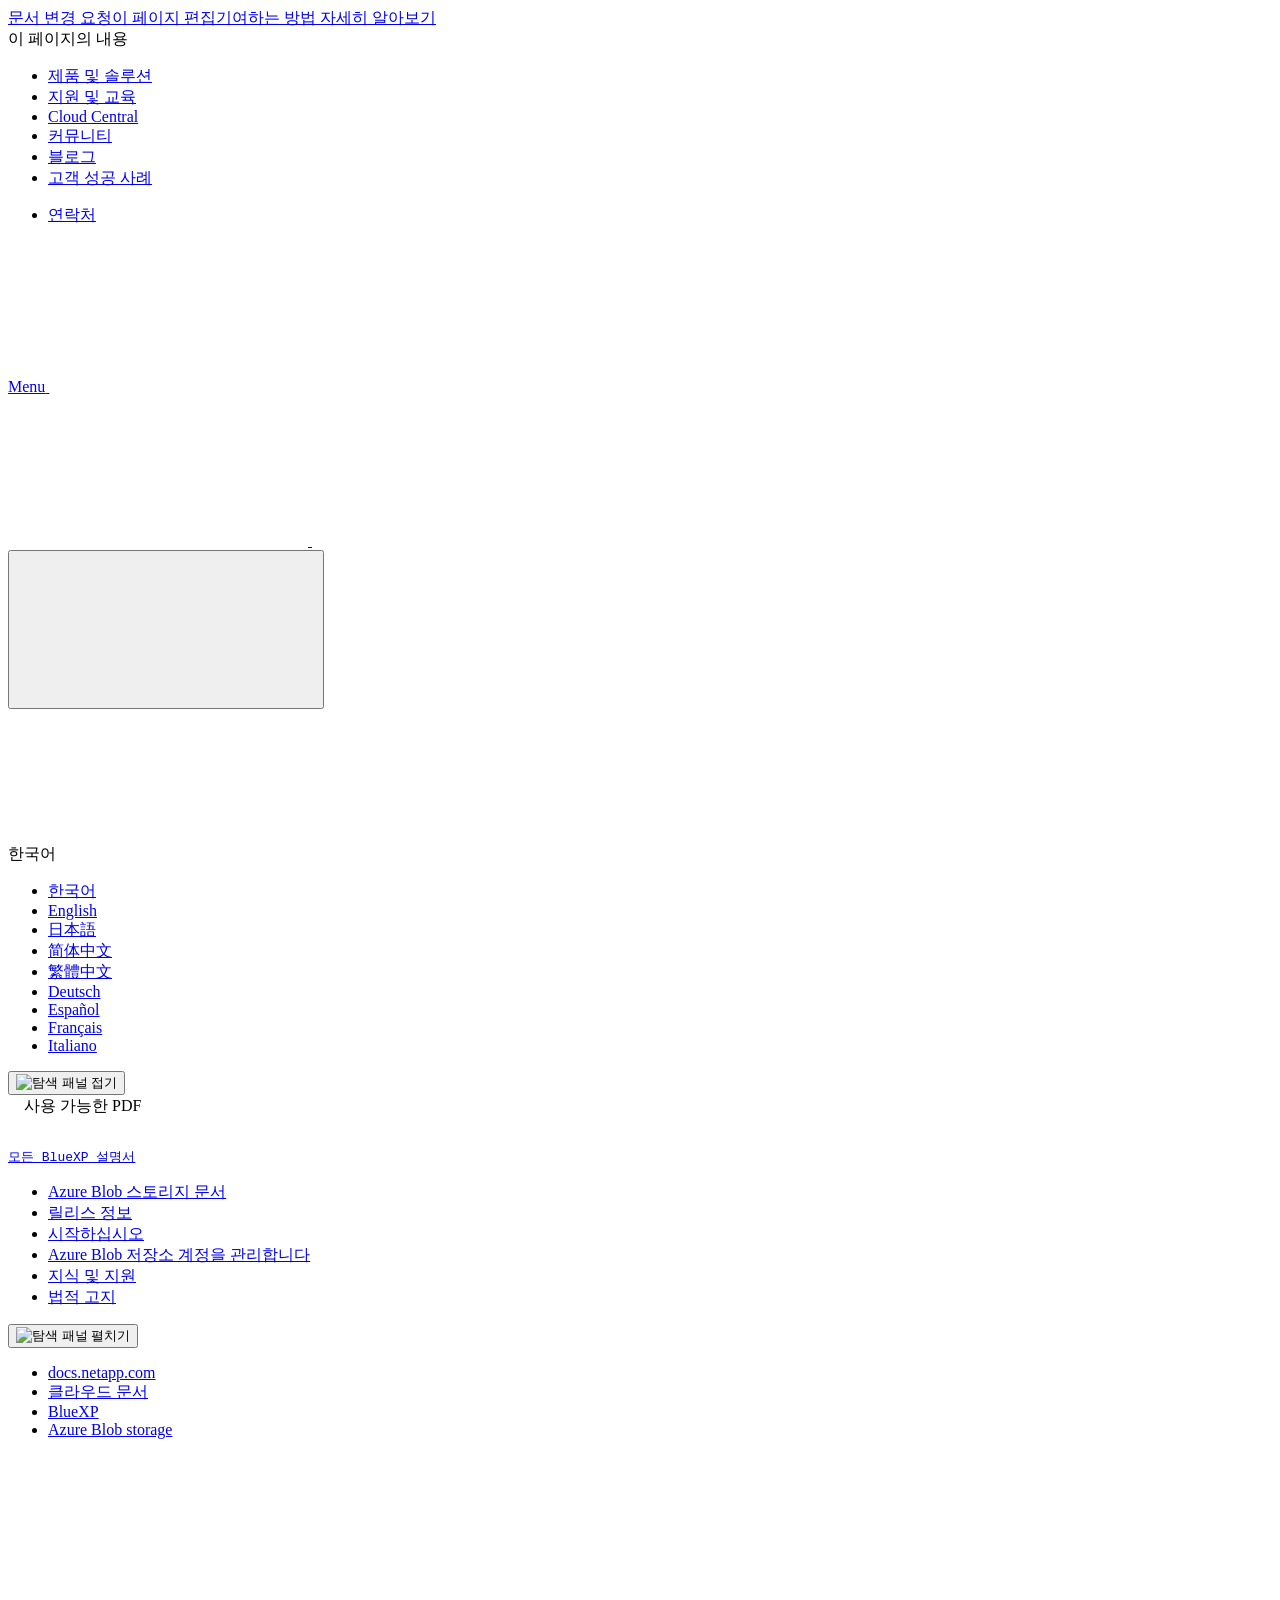
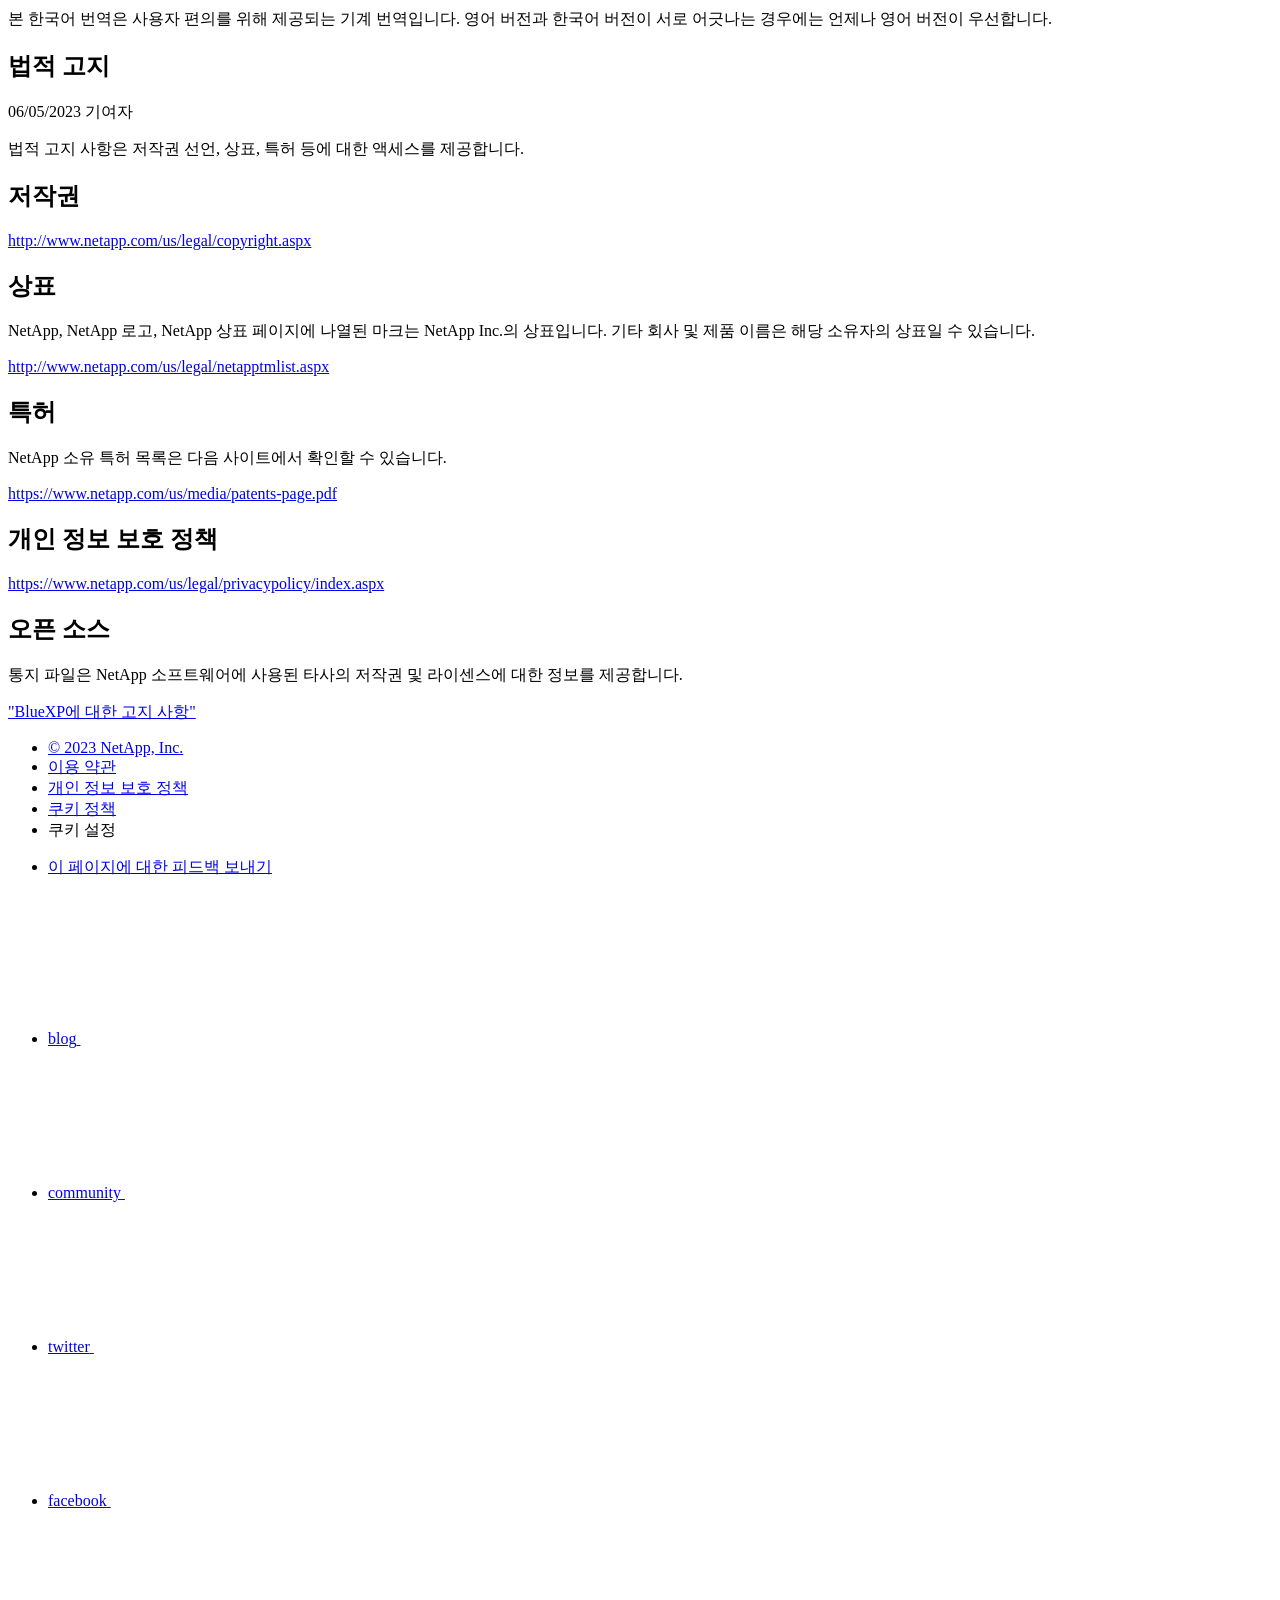
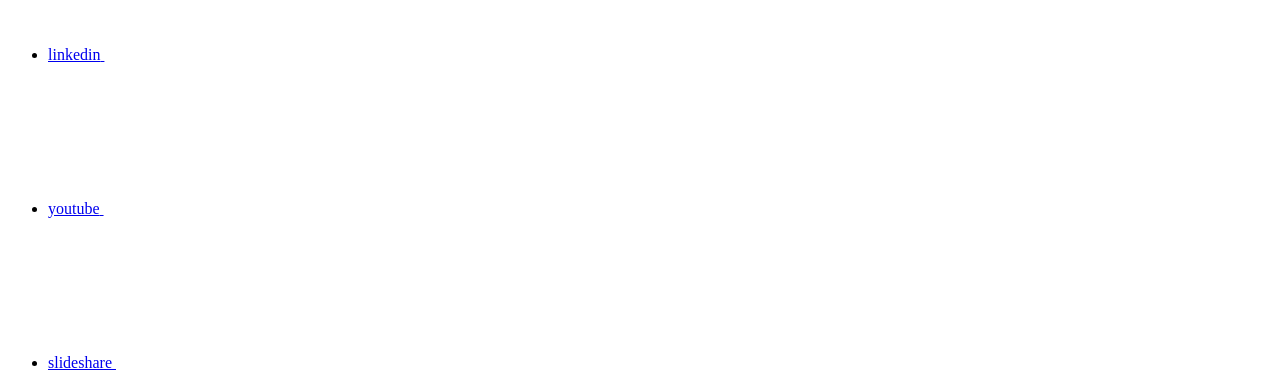
==== legal-notices.html @ de60cc9b "Built from 3f3ece8 NetAppDocs/netappdocs-build@af534919a753647e66c14efe83117bfe0222a557" ====
<!DOCTYPE html>
<html lang="ko">
  <head class="at-element-marker">
  <title>법적 고지 | NetApp Documentation</title>
  <meta charset="utf-8">
  <meta http-equiv="x-ua-compatible" content="ie=edge,chrome=1">
  <meta http-equiv="language" content="en">
  <meta name="viewport" content="width=device-width, initial-scale=1">
  <meta property="og:title" content="법적 고지 | NetApp Documentation" />
	<meta property="og:type" content="website" />
	<meta property="og:url" content="https://docs.netapp.com/ko-kr/bluexp-blob-storage/legal-notices.html" />
	<meta property="og:description" content="" />
  <meta property="og:image" content="https://docs.netapp.com/ko-kr/bluexp-blob-storage/images/logo-tophat-social.png" />
  <meta property="og:image:alt" content="NetApp Logo" />
  <meta name="format-detection" content="telephone=no">
  <meta http-equiv="Content-Type" content="text/html; charset=utf-8">
  <meta http-equiv="encoding" content="utf-8">
  <meta http-equiv="nss-type" content="Product Documentation"/>
  <meta http-equiv="nss-subtype" content="User Guide"/><meta name="description" content="">
  <meta name="keywords" content=" "><!-- Icons -->
  <link rel="icon" href="/ko-kr/bluexp-blob-storage/images/favicon.ico" type="image/x-icon">

  <!-- RSS Feed --><link rel="alternate" type="application/rss+xml" title="NetApp Documentation" href="/ko-kr/bluexp-blob-storage/feed.xml"><!-- CSS Definitions: NetApp CSS should be defined after generic css -->

  <!-- Elastic Search -->
  <link rel="stylesheet" href="//cdn.jsdelivr.net/searchkit/0.10.0/theme.css">

  <!-- Combined CSS -->
  <link rel="stylesheet" type="text/css" href="/ko-kr/bluexp-blob-storage/css/netappdocs.css">

  
  <link rel="stylesheet" href="/ko-kr/bluexp-blob-storage/css/landing-page.css" type="text/css">
  <link rel="stylesheet" href="/ko-kr/bluexp-blob-storage/css/tabbed-blocks.css" type="text/css">
  <!-- Canonical url -->
  <link rel="canonical" href="https://docs.netapp.com/ko-kr/bluexp-blob-storage/legal-notices.html" />
  <link rel="alternate" hreflang="x-default" href="https://docs.netapp.com/us-en/bluexp-blob-storage/legal-notices.html" />
  <link rel="alternate" hreflang="ko" href="https://docs.netapp.com/ko-kr/bluexp-blob-storage/legal-notices.html" />
  <link rel="alternate" hreflang="en" href="https://docs.netapp.com/us-en/bluexp-blob-storage/legal-notices.html" />
  <link rel="alternate" hreflang="ja" href="https://docs.netapp.com/ja-jp/bluexp-blob-storage/legal-notices.html" />
  <link rel="alternate" hreflang="zh-Hans" href="https://docs.netapp.com/zh-cn/bluexp-blob-storage/legal-notices.html" />
  <link rel="alternate" hreflang="zh-Hant" href="https://docs.netapp.com/zh-tw/bluexp-blob-storage/legal-notices.html" />
  <link rel="alternate" hreflang="de" href="https://docs.netapp.com/de-de/bluexp-blob-storage/legal-notices.html" />
  <link rel="alternate" hreflang="es" href="https://docs.netapp.com/es-es/bluexp-blob-storage/legal-notices.html" />
  <link rel="alternate" hreflang="fr" href="https://docs.netapp.com/fr-fr/bluexp-blob-storage/legal-notices.html" />
  <link rel="alternate" hreflang="it" href="https://docs.netapp.com/it-it/bluexp-blob-storage/legal-notices.html" />
  <link rel='stylesheet' href='/ko-kr/bluexp-blob-storage/css/na-feature.css' type='text/css'><!-- Top level site integrations --><script>
    function addAdobeLaunch(adobeId) {
      var head = document.getElementsByTagName('head')[0];
      var adobe = document.createElement("script");
      adobe.type = "text/plain";
      adobe.className = "optanon-category-C0002";
      adobe.src = "//assets.adobedtm.com/60287eadf1ee/c284da483c83/"+adobeId+".min.js";
      head.appendChild(adobe);
    }

    function addGoogleAnalytics(gtagId) {
      var google = document.createElement("script");
      google.type = "text/plain";
      google.className = "optanon-category-C0002";
      google.src = "https://www.googletagmanager.com/gtag/js?id="+gtagId;
      var head = document.getElementsByTagName('head')[0];
      head.appendChild(google);

      window.dataLayer = window.dataLayer || [];
      function gtag(){dataLayer.push(arguments);}
      gtag('js', new Date());
      gtag('config', gtagId);
    }

    function addConsent(consentId) {
      var head = document.getElementsByTagName('head')[0];
      var onetrustConsent = document.createElement("script");
      onetrustConsent.type = "text/javascript";
      onetrustConsent.src = "https://cdn.cookielaw.org/consent/"+consentId+"/OtAutoBlock.js";
      head.appendChild(onetrustConsent);

      var onetrustScript = document.createElement("script");
      onetrustScript.type = "text/javascript";
      onetrustScript.src = "https://cdn.cookielaw.org/scripttemplates/otSDKStub.js";
      onetrustScript.charset = "UTF-8";
      onetrustScript.dataset.documentLanguage = "true";
      onetrustScript.dataset.domainScript = consentId;
      head.appendChild(onetrustScript);
    }addConsent("72570c5c-fe30-465f-b0e0-b77f7fb4ae34");
    addAdobeLaunch("launch-e9ff3acac59f");
    addGoogleAnalytics("UA-81697994-3");function OptanonWrapper() { }
  </script>
  <script src="https://cdnjs.cloudflare.com/ajax/libs/jquery/2.1.4/jquery.min.js"></script>
  <script src="https://cdnjs.cloudflare.com/ajax/libs/jquery-cookie/1.4.1/jquery.cookie.min.js"></script>

  <!-- Used for Product Family Page Sidebar Visibility --><!-- Used to import Promise for IE. Required for SearchKit -->
  <script src="https://cdnjs.cloudflare.com/ajax/libs/bluebird/3.3.5/bluebird.min.js"></script><script src='/ko-kr/bluexp-blob-storage/js/na-search.js'></script><script src='/ko-kr/bluexp-blob-storage/js/na-pagenav.js'></script><script src='/ko-kr/bluexp-blob-storage/js/na-utility.js'></script>
 <!--  
  <link rel='stylesheet' href='/ko-kr/bluexp-blob-storage/css/prism.css' type='text/css'>
  <link rel='stylesheet' href='/ko-kr/bluexp-blob-storage/css/prism-netapp.css' type='text/css'>
 -->

  <!-- <script src='/ko-kr/bluexp-blob-storage/js/na-utility.js'></script> -->
  <script src='/ko-kr/bluexp-blob-storage/js/clouddocs.js'></script>
  <script src='/ko-kr/bluexp-blob-storage/js/jquery.navgoco.min.js'></script>
  <script src="https://maxcdn.bootstrapcdn.com/bootstrap/3.3.7/js/bootstrap.min.js" integrity="sha384-Tc5IQib027qvyjSMfHjOMaLkfuWVxZxUPnCJA7l2mCWNIpG9mGCD8wGNIcPD7Txa" crossorigin="anonymous"></script>
  <!-- <script src='/ko-kr/bluexp-blob-storage/js/toc.js'></script> -->
  <!-- <script src='/ko-kr/bluexp-blob-storage/js/customscripts.js'></script> --><script>
      $(document).ready(function() {
          
          var collapseOnInit = true;
          

          var navSettings = {
              "caretHtml": '',
              "accordion": collapseOnInit,
              "openClass": 'active', // open
              "save": false, // leave false or nav highlighting doesn't work right
              "cookie": {
                  "name": 'navgoco',
                  "expires": false,
                  "path": '/'
              },
              "slide": {
                  "duration": 400,
                  "easing": 'swing'
              }
          };

          // Initialize navgoco with default options
          $("#mysidebar").navgoco(navSettings);
          

          $("#collapseAll").click(function(e) {
              e.preventDefault();
              $("#mysidebar").navgoco('toggle', false);
          });

          $("#expandAll").click(function(e) {
              e.preventDefault();
              $("#mysidebar").navgoco('toggle', true);
          });

          $(".sidebar-nav-container").on("scroll", function() {
            $.cookie("sidebarScroll", $(".sidebar-nav-container").scrollTop(), {
              path    : "/ko-kr/bluexp-blob-storage"  
            });
          });
          $(function() {
            if ($.cookie("sidebarScroll")) {
              $(".sidebar-nav-container").scrollTop($.cookie("sidebarScroll"));
            }
          });

      });

  </script>
  <script>
      $(document).ready(function() {
          $("#tg-sb-link").click(function() {
              $("#tg-sb-sidebar").toggle();
              $("#tg-sb-content").toggleClass('col-md-9');
              $("#tg-sb-content").toggleClass('col-md-12');
              $("#tg-sb-icon").toggleClass('fa-toggle-on');
              $("#tg-sb-icon").toggleClass('fa-toggle-off');
          });
      });
  </script>
  <script src='/ko-kr/bluexp-blob-storage/js/custom-dropdown.js'></script>
  <script src='/ko-kr/bluexp-blob-storage/js/FileSaver.min.js'></script>
  <script src='/ko-kr/bluexp-blob-storage/js/jszip-utils.min.js'></script>
  <script src='/ko-kr/bluexp-blob-storage/js/jszip.min.js'></script>
  <!-- <script src='/ko-kr/bluexp-blob-storage/js/pdf-ux.js'></script> -->
</head>


  <body class role="document" data-flavor="">
    <div id="page" class="n-off-canvas-menu">
      <div class="n-off-canvas-menu__menu"><!--TODO: Add offcanvas code --></div>
      <div class="n-off-canvas-menu__content-wrap">
        <header class="site-header" id="banner">
  
  <!-- Start Page Toolbar -->
  
  <div class="page-nav-toolbar"><div class="page-nav-contribute"><a target="_blank" href="https://github.com/NetAppDocs/bluexp-blob-storage.ko-kr/issues/new?template=new-from-page.yml&page-url=https://docs.netapp.com/ko-kr/bluexp-blob-storage/legal-notices.html&page-title=법적 고지" class="page-nav-contribute-link" role="button"><img src="/ko-kr/bluexp-blob-storage/images/discuss-sm.svg" alt="" class="github-icon" />문서 변경 요청</a><a target="_blank" href="https://github.com/NetAppDocs/bluexp-blob-storage/blob/main/legal-notices.adoc" class="page-nav-contribute-link" role="button"><img src="/ko-kr/bluexp-blob-storage/images/edit-sm.svg" alt="" class="github-icon" />이 페이지 편집</a><a target="_blank" href="https://docs.netapp.com/us-en/contribute/" class="page-nav-contribute-link"  ><img src="/ko-kr/bluexp-blob-storage/images/article-sm.svg" alt="" class="github-icon" />기여하는 방법 자세히 알아보기</a></div>
    <div class="page-nav-container">
      <nav class="page-nav-fixed">
        <div class="page-nav-title">이 페이지의 내용</div>
        <div class="page-nav-links">
          <ul class="page-nav-inner" id="page-menu"></ul>
        </div>
      </nav>
    </div>
  </div>
  
  
  <!-- Start top_hat -->
  <div class="n-top-hat">
    <div class="n-container">
      <div class="n-top-hat__cross-property-nav">
        <ul class="n-top-hat__list">
          <li class="n-top-hat__list-item">
            <a href="https://www.netapp.com/products-a-z/" class="n-top-hat__link">제품 및 솔루션</a>
          </li>
          <li class="n-top-hat__list-item">
            <a href="https://www.netapp.com/support-and-training/netapp-university/" class="n-top-hat__link">지원 및 교육</a>
          </li>
          <li class="n-top-hat__list-item">
            <a href="https://cloud.netapp.com" class="n-top-hat__link">Cloud Central</a>
          </li>
          <li class="n-top-hat__list-item">
            <a href="https://community.netapp.com/" class="n-top-hat__link">커뮤니티</a>
          </li>
          <li class="n-top-hat__list-item">
            <a href="https://blog.netapp.com/" class="n-top-hat__link">블로그</a>
          </li>
          <li class="n-top-hat__list-item">
            <a href="https://customers.netapp.com/en/" class="n-top-hat__link">고객 성공 사례</a>
          </li>
        </ul>
      </div>
      <div class="n-top-hat__utils">
        <ul class="n-top-hat__list">
          <li class="n-top-hat__list-item">
            <a href="https://www.netapp.com/company/contact-us/" target="_self" class="n-top-hat__link" data-ntap-ui="contact-us">연락처</a>
          </li>
        </ul>
      </div>
    </div>
  </div>
  <!-- End top_hat -->

  <!-- Start property bar -->
  <style>
    .n-property-navigation-bar__menus--desktop-experience .n-menu--mega__default-content__heading span {
    color: #34B0FF;
    }
  </style>
  <div class="n-property-bar " data-ntap-ui="sticky-nav">
    <div class="n-property-bar__inner-wrap">
      <div class="n-property-bar__menu-toggle">
        <a href="#" class="n-property-bar__menu-toggle-link">
          <span class="n-property-bar__menu-toggle-text">Menu</span>
          <svg class="n-icon-bars n-property-bar__menu-toggle-icon" aria-labelledby="title">
            <title>bars</title>
            <use xlink:href="/ko-kr/bluexp-blob-storage/images/sprite.svg#bars"></use>
          </svg>
        </a>
      </div>
      <div class="n-property-bar__property-mark ">
        <a href="https://www.netapp.com" class="n-property-bar__property-link">
          <div class="n-property-bar__logo">
            <svg class="n-icon-netapp-mark n-icon-netapp-mark n-property-bar__netapp-mark-icon" aria-labelledby="title">
              <title>netapp-mark</title>
              <use xlink:href="/ko-kr/bluexp-blob-storage/images/sprite.svg#netapp-mark"></use>
            </svg>
            <svg class="n-icon-netapp-logo n-property-bar__logo-svg" aria-labelledby="title">
              <title>netapp-logo</title>
              <use xlink:href="/ko-kr/bluexp-blob-storage/images/sprite.svg#netapp-logo"></use>
            </svg>
          </div>
        </a>
      </div>

      
      
      
      <div class="search-property-bar">
        <div id="search-demo-container" class="searchbox n-property-bar__search">
          <div id="react-search" 
          data-search-html="/ko-kr/bluexp-blob-storage/search.html"
          data-type="widget" 
          data-placeholder="설명서 검색"
          data-no-results-found="{query}에 대한 결과를 찾을 수 없음"
          data-did-you-mean="{suggestion}을(를) 검색해보십시오."
          data-no-results-found-did-you-mean="{query}에 대한 결과를 찾을 수 없습니다. {suggestion}을(를) 검색하려 하셨습니까?"
          data-results-found="{hitCount}개의 결과를 찾음"
          data-error-message="죄송합니다. 결과를 가져오는 도중 문제가 발생했습니다. 다시 시도해 주십시오."
          data-error-reset="검색 재설정"
          data-sk-es-pf-indexes=""
          data-flavor=""></div>
          <button class="n-property-bar__search-toggle-button" type="button">
            <svg class="n-icon-search n-property-bar__search-toggle-button-icon" aria-labelledby="title">
              <title>search</title>
              <use xmlns:xlink="http://www.w3.org/1999/xlink" xlink:href="/ko-kr/bluexp-blob-storage/images/sprite.svg#search"></use>
            </svg>
          </button>
        </div>
      </div>
      
    </div>
  </div>
  <div class="n-property-bar__toolbar">
    <!-- Start Language Selector --><div id="language-dropdown" class="custom-dropdown custom-dropdown-lang">
      <div class="custom-dropdown-select custom-dropdown-select-lang">
      <span class="lang-name">한국어</span>
          <svg class="n-globe__icon" aria-labelledby="title">
            <title>globe</title>
            <use xmlns:xlink="http://www.w3.org/1999/xlink" xlink:href="/ko-kr/bluexp-blob-storage/images/sprite.svg#globe"></use>
          </svg>
        </button>
      </div>

      <ul class="custom-dropdown-menu"><li>
          <a href="https://docs.netapp.com/ko-kr/bluexp-blob-storage/legal-notices.html" target="_self"><span translate="no" class="notranslate">한국어</span></a>
        </li><li>
          <a href="https://docs.netapp.com/us-en/bluexp-blob-storage/legal-notices.html" target="_self"><span translate="no" class="notranslate">English</span></a>
        </li><li>
          <a href="https://docs.netapp.com/ja-jp/bluexp-blob-storage/legal-notices.html" target="_self"><span translate="no" class="notranslate">日本語</span></a>
        </li><li>
          <a href="https://docs.netapp.com/zh-cn/bluexp-blob-storage/legal-notices.html" target="_self"><span translate="no" class="notranslate">简体中文</span></a>
        </li><li>
          <a href="https://docs.netapp.com/zh-tw/bluexp-blob-storage/legal-notices.html" target="_self"><span translate="no" class="notranslate">繁體中文</span></a>
        </li><li>
          <a href="https://docs.netapp.com/de-de/bluexp-blob-storage/legal-notices.html" target="_self"><span translate="no" class="notranslate">Deutsch</span></a>
        </li><li>
          <a href="https://docs.netapp.com/es-es/bluexp-blob-storage/legal-notices.html" target="_self"><span translate="no" class="notranslate">Español</span></a>
        </li><li>
          <a href="https://docs.netapp.com/fr-fr/bluexp-blob-storage/legal-notices.html" target="_self"><span translate="no" class="notranslate">Français</span></a>
        </li><li>
          <a href="https://docs.netapp.com/it-it/bluexp-blob-storage/legal-notices.html" target="_self"><span translate="no" class="notranslate">Italiano</span></a>
        </li></ul>
    </div>
    <!-- End Language Selector -->

    <div class="n-property-bar__cta"></div>
  </div>
  <!-- End property bar -->
</header>


        <main id="n-main-content" class="n-main-content">
          <!-- Start Documentation Content -->
<div class="ie-main">
  <!-- Sidebar Column -->
  
  <div class="col-md-3" id="sidebar-height">
      <button id="btn-sidebar-collapse" onclick="hideSidebar()"><img src="/ko-kr/bluexp-blob-storage/images/collapse.png" alt="탐색 패널 접기"></button>
      <div class="n-pdf-header">
  <a id="toggleButtonPdf" class="n-pdf-button" type="button">
    <img src="/ko-kr/bluexp-blob-storage/images/pdf.png" alt="" width="16" height="16"/>사용 가능한 PDF<span>
    </span>
  </a>
</div>
<div class="n-pdf-body-container">
  <ul id="toggleContainerPdf" class="n-pdf-body" style="display:none;"><li class="pdf-ux-container">
        
        
        
        <a target="_blank" href="/ko-kr/bluexp-blob-storage/pdfs/fullsite-sidebar/Azure_Blob_스토리지_설명서.pdf" >
          <img src="/ko-kr/bluexp-blob-storage/images/pdf.png" alt="" width="16" height="16"/>이 문서 사이트의 PDF</a>





    
      <ul class="subfolders" style="display:none;">
        <li class="pdf-ux-container">
          
          
          
          <a target="_blank" 
            
              href="/ko-kr/bluexp-blob-storage/pdfs/sidebar/시작하십시오.pdf" 
            
          >
            <img src="/ko-kr/bluexp-blob-storage/images/pdf.png" alt="" width="16" height="16"/>
            시작하십시오
          </a>
          


        </li>
      </ul>
    

  



    
      <ul class="subfolders" style="display:none;">
        <li class="pdf-ux-container">
          
          
          
          <a target="_blank" 
            
              href="/ko-kr/bluexp-blob-storage/pdfs/sidebar/Azure_Blob_저장소_계정을_관리합니다.pdf" 
            
          >
            <img src="/ko-kr/bluexp-blob-storage/images/pdf.png" alt="" width="16" height="16"/>
            Azure Blob 저장소 계정을 관리합니다
          </a>
          






        </li>
      </ul>
    

  



    
      <ul class="subfolders" style="display:none;">
        <li class="pdf-ux-container">
          
          
          
          <a target="_blank" 
            
              href="/ko-kr/bluexp-blob-storage/pdfs/sidebar/지식_및_지원.pdf" 
            
          >
            <img src="/ko-kr/bluexp-blob-storage/images/pdf.png" alt="" width="16" height="16"/>
            지식 및 지원
          </a>
          




        </li>
      </ul>
    

  


    <ul class="subfolders" id="pdf-remove" style="display:none;"><li class="active"></li></ul>
  

</li></ul>
  <div class="zip-pdf-link-container" style="display: none;">   
    <a href="#" id="zipPdf">
      <img src="/ko-kr/bluexp-blob-storage/images/pdf-zip.png" alt="" width="16" height="16"/>
      <pre>별도의 PDF 문서 모음<span class="zip-size"></span></pre>
    </a><div id="zip-link-popup" class="hide">
    <div class="inner-modal">
        <div class="downloading-progress">
            <div class="spinner"></div>
            <h1>Creating your file...</h1>
            <div>This may take a few minutes. Thanks for your patience.</div>
            <button class="cancel-download-btn" type="button">Cancel</button>
        </div>
        <div class="download-complete hide">
            <div class="done-icon">
                <svg xmlns="http://www.w3.org/2000/svg" width="24" height="24" viewBox="0 0 24 24"><path d="M20.285 2l-11.285 11.567-5.286-5.011-3.714 3.716 9 8.728 15-15.285z"/></svg>
            </div>
            <div>Your file is ready</div>
            <button class="cancel-download-btn" type="button">OK</button>
        </div>
    </div>
</div>
<script>
    $(".cancel-download-btn").click(function(){
        $("#zip-link-popup").addClass("hide");
        $("#zip-link-popup .downloading-progress").removeClass("hide");
        $("#zip-link-popup .download-complete").addClass("hide");
    });
</script></div>
</div>
<script>
  $("#toggleContainerPdf li.active:last-child").parents('ul.subfolders').toggle('display');
  $("#toggleButtonPdf").click(function () {
    $("#toggleContainerPdf").toggle('display');
    $(".n-pdf-body-container .zip-pdf-link-container").toggle('display');
  });
</script><div class="prod-nav" id="product-nav">
  <a target="_self" class="prod-fam-nav" href="https://docs.netapp.com/ko-kr/bluexp-family/"><img src="/ko-kr/bluexp-blob-storage/images/left_arrow.png" alt=""><pre>모든 BlueXP 설명서</pre></a>
</div><div class="sidebar-nav-container" id="mysidebardiv">
  <ul id="mysidebar" class="nav"><li 
      data-pdf-exists="true" 
      data-pdf-filename="Azure Blob 스토리지 문서"
      data-li-level="1#" 
      class=" "
    ><a class="na-navbar-padding" href="/ko-kr/bluexp-blob-storage/index.html">
        Azure Blob 스토리지 문서
      </a></li><li 
      data-pdf-exists="true" 
      data-pdf-filename="릴리스 정보"
      data-li-level="1#" 
      class=" "
    ><a class="na-navbar-padding" href="/ko-kr/bluexp-blob-storage/whats-new.html">
        릴리스 정보
      </a></li><li 
      data-pdf-exists="true" 
      data-pdf-filename="시작하십시오"
      data-li-level="1" 
      class="subfolders "
    ><a href="#">
        <div class="na-navbar-padding"> 시작하십시오</div>
      </a>
      <ul style="display: none;">
        <li 
      data-pdf-exists="true" 
      data-pdf-filename="Azure Blob 저장소 계정을 봅니다"
      data-li-level="2#" 
      class=" "
    ><a class="na-navbar-padding" href="/ko-kr/bluexp-blob-storage/task-view-azure-blob-storage.html">
        Azure Blob 저장소 계정을 봅니다
      </a></li></ul></li><li 
      data-pdf-exists="true" 
      data-pdf-filename="Azure Blob 저장소 계정을 관리합니다"
      data-li-level="1" 
      class="subfolders "
    ><a href="#">
        <div class="na-navbar-padding"> Azure Blob 저장소 계정을 관리합니다</div>
      </a>
      <ul style="display: none;">
        <li 
      data-pdf-exists="true" 
      data-pdf-filename="새 스토리지 계정을 추가합니다"
      data-li-level="2#" 
      class=" "
    ><a class="na-navbar-padding" href="/ko-kr/bluexp-blob-storage/task-add-blob-storage.html">
        새 스토리지 계정을 추가합니다
      </a></li><li 
      data-pdf-exists="true" 
      data-pdf-filename="저장소 계정 설정을 변경합니다"
      data-li-level="2#" 
      class=" "
    ><a class="na-navbar-padding" href="/ko-kr/bluexp-blob-storage/task-change-blob-storage-settings.html">
        저장소 계정 설정을 변경합니다
      </a></li><li 
      data-pdf-exists="true" 
      data-pdf-filename="Azure Blob 저장소에서 NetApp 데이터 서비스 사용"
      data-li-level="2#" 
      class=" "
    ><a class="na-navbar-padding" href="/ko-kr/bluexp-blob-storage/task-blob-enable-data-services.html">
        Azure Blob 저장소에서 NetApp 데이터 서비스 사용
      </a></li></ul></li><li 
      data-pdf-exists="true" 
      data-pdf-filename="지식 및 지원"
      data-li-level="1" 
      class="subfolders "
    ><a href="#">
        <div class="na-navbar-padding"> 지식 및 지원</div>
      </a>
      <ul style="display: none;">
        <li 
      data-pdf-exists="true" 
      data-pdf-filename="지원을 위해 등록하십시오"
      data-li-level="2#" 
      class=" "
    ><a class="na-navbar-padding" href="/ko-kr/bluexp-blob-storage/task-support-registration.html">
        지원을 위해 등록하십시오
      </a></li><li 
      data-pdf-exists="true" 
      data-pdf-filename="도움을 받으십시오"
      data-li-level="2#" 
      class=" "
    ><a class="na-navbar-padding" href="/ko-kr/bluexp-blob-storage/task-get-help.html">
        도움을 받으십시오
      </a></li></ul></li><li 
      data-pdf-exists="true" 
      data-pdf-filename="법적 고지"
      data-li-level="1#" 
      class="  active "
    ><a class="na-navbar-padding" href="/ko-kr/bluexp-blob-storage/legal-notices.html">
        법적 고지
      </a></li></ul>
</div>
<script>
  window.onscroll = () => {
    const value = -40 - (document.body.scrollHeight - (window.innerHeight + document.scrollingElement.scrollTop));
    
    document.getElementById("sidebar-height").style.bottom = Math.max(0,value) + "px";
};
</script>
<!-- this highlights the active parent class in the navgoco sidebar. this is critical so that the parent expands when you're viewing a page. This must appear below the sidebar code above. Otherwise, if placed inside customscripts.js, the script runs before the sidebar code runs and the class never gets inserted.-->
<script>$("li.active").parents('li').toggleClass("active");</script>
<script>$("#mysidebar li.active").parents('ul').css("display","block");</script>


  </div>
  

  <div class="ie-content-pane n-doc__component-detail-content n-doc__component-detail-content--show-code">
    <!-- Begin of page container --><article class="page-content" id="main">
      <div class="ie-utility">
  <button id="btn-sidebar-expand" onclick="showSidebar()"><img src="/ko-kr/bluexp-blob-storage/images/expand.png" alt="탐색 패널 펼치기"></button>
  <div class="ie-menu">
    <div class="n-breadcrumb">
      <ul class="n-breadcrumb__list">
        <li class="n-breadcrumb__list-item">
          <a href="https://docs.netapp.com">docs.netapp.com</a>
        </li>
        
        <li class="n-breadcrumb__list-item">
          <a href="https://docs.netapp.com/us-en/cloud/">클라우드 문서</a>
        </li>
        

        
        <li class="n-breadcrumb__list-item">
          <a href="https://docs.netapp.com/ko-kr/bluexp-family/">BlueXP</a>
        </li>
        

        <li class="n-breadcrumb__list-item">
          <a href="/ko-kr/bluexp-blob-storage/">Azure&nbsp;Blob&nbsp;storage</a>
        </li>

      </ul>
    </div>
    <div style="clear: both"></div><!-- Main needs to have height -->
  </div>
</div>

      <div class="ie-nmt-disclaimer">
  <span>
    <div class="ie-nmt-disclaimer-container">
      <div class="ie-nmt-disclaimer-icon">
        <svg class="luci-icon" aria-hidden="true">
          <use xlink:href="/ko-kr/bluexp-blob-storage/images/sprite.svg#circle-info">
        </svg>
      </div>
      <div class="ie-nmt-disclaimer-content">
        <span> 본 한국어 번역은 사용자 편의를 위해 제공되는 기계 번역입니다. 영어 버전과 한국어 버전이 서로 어긋나는 경우에는 언제나 영어 버전이 우선합니다. </span>
      </div>
      <div style="clear:both;"></div>
    </div>
  </span>
</div><div class="n-doc__component-detail-heading-wrap">
  <h1 class="n-doc__component-detail-heading">법적 고지</h1>
</div>


<p class="page-details">
  
    
    <time datetime="2023-06-05 16:49:36 +0000">06/05/2023</time>
    
  

<span>기여자
</span>


</p>

<div id="preamble">
<div class="sectionbody">
<div class="paragraph lead">
<p>법적 고지 사항은 저작권 선언, 상표, 특허 등에 대한 액세스를 제공합니다.</p>
</div>
</div>
</div>
<div class="sect1">
<h2 id="저작권">저작권</h2>
<div class="sectionbody">
<div class="paragraph">
<p><a href="http://www.netapp.com/us/legal/copyright.aspx" class="bare">http://www.netapp.com/us/legal/copyright.aspx</a></p>
</div>
</div>
</div>
<div class="sect1">
<h2 id="상표">상표</h2>
<div class="sectionbody">
<div class="paragraph">
<p>NetApp, NetApp 로고, NetApp 상표 페이지에 나열된 마크는 NetApp Inc.의 상표입니다. 기타 회사 및 제품 이름은 해당 소유자의 상표일 수 있습니다.</p>
</div>
<div class="paragraph">
<p><a href="http://www.netapp.com/us/legal/netapptmlist.aspx" class="bare">http://www.netapp.com/us/legal/netapptmlist.aspx</a></p>
</div>
</div>
</div>
<div class="sect1">
<h2 id="특허">특허</h2>
<div class="sectionbody">
<div class="paragraph">
<p>NetApp 소유 특허 목록은 다음 사이트에서 확인할 수 있습니다.</p>
</div>
<div class="paragraph">
<p><a href="https://www.netapp.com/us/media/patents-page.pdf" class="bare">https://www.netapp.com/us/media/patents-page.pdf</a></p>
</div>
</div>
</div>
<div class="sect1">
<h2 id="개인-정보-보호-정책">개인 정보 보호 정책</h2>
<div class="sectionbody">
<div class="paragraph">
<p><a href="https://www.netapp.com/us/legal/privacypolicy/index.aspx" class="bare">https://www.netapp.com/us/legal/privacypolicy/index.aspx</a></p>
</div>
</div>
</div>
<div class="sect1">
<h2 id="오픈-소스">오픈 소스</h2>
<div class="sectionbody">
<div class="paragraph">
<p>통지 파일은 NetApp 소프트웨어에 사용된 타사의 저작권 및 라이센스에 대한 정보를 제공합니다.</p>
</div>
<div class="paragraph">
<p><a href="https://docs.netapp.com/us-en/bluexp-setup-admin/media/notice.pdf" target="_blank" rel="noopener">"BlueXP에 대한 고지 사항"</a></p>
</div>
</div>
</div>

    </article>
    <!-- Page Container -->
  </div>

  <div style="clear: both"></div><!-- Main needs to have height --></div>

        </main>

        <footer class="n-footer">
  <div class="n-footer__bottom">
    <div class="n-container">
      <div class="n-footer__bottom-left">
        <div class="n-footer__copyright">
          <ul class="n-footer__copyright-list">
            <li class="n-footer__copyright-link">
              <a href="https://www.netapp.com/company/legal/copyright/">© 2023 NetApp, Inc.</a>
            </li>
            <li class="n-footer__copyright-link">
              <a href="https://www.netapp.com/company/legal/terms-of-use/">이용 약관</a>
            </li>
            <li class="n-footer__copyright-link">
              <a href="https://www.netapp.com/company/legal/privacy-policy/">개인 정보 보호 정책</a>
            </li>
            <li class="n-footer__copyright-link">
              <a href="https://www.netapp.com/company/legal/cookie-policy/">쿠키 정책</a>
            </li>
            <li class="n-footer__copyright-link">
              <a class="ot-sdk-show-settings">쿠키 설정</a>
            </li>
          </ul>
        </div>
      </div>
      <div class="n-footer__bottom-right">
        <div class="n-footer__copyright">
          <ul class="n-footer__copyright-list">
            <li class="n-footer__copyright-link">
              <a target="_self" href="javascript:netapp_mailto()">이 페이지에 대한 피드백 보내기</a>
            </li>
          </ul>
        </div>
        <div class="n-footer__social-links">
          <ul class="n-footer__social-link-list">
            <li class="n-footer__social-link-list-item">
              <a class="n-footer__social-link" data-ntap-social="follow-blog" href="https://blog.netapp.com"
                target="_blank" title="blog" alt="blog">
                <span class="n-footer__social-link-text">blog</span>
                <svg class="n-icon-blog n-footer__social-link-icon" aria-labelledby="title">
                  <title>blog@</title>
                  <use xmlns:xlink="http://www.w3.org/1999/xlink"
                    xlink:href="/ko-kr/bluexp-blob-storage/images/sprite.svg#blog"></use>
                </svg>
              </a>
            </li>
            <li class="n-footer__social-link-list-item">
              <a class="n-footer__social-link" data-ntap-social="follow-community" href="https://community.netapp.com/"
                target="_blank" title="community" alt="community">
                <span class="n-footer__social-link-text">community</span>
                <svg class="n-icon-community n-footer__social-link-icon" aria-labelledby="title">
                  <title>community@</title>
                  <use xmlns:xlink="http://www.w3.org/1999/xlink"
                    xlink:href="/ko-kr/bluexp-blob-storage/images/sprite.svg#comments"></use>
                </svg>
              </a>
            </li>
            <li class="n-footer__social-link-list-item">
              <a class="n-footer__social-link" data-ntap-social="follow-twitter" href="https://twitter.com/netapp"
                target="_blank" title="twitter" alt="twitter">
                <span class="n-footer__social-link-text">twitter</span>
                <svg class="n-icon-twitter n-footer__social-link-icon" aria-labelledby="title">
                  <title>twitter@</title>
                  <use xmlns:xlink="http://www.w3.org/1999/xlink"
                    xlink:href="/ko-kr/bluexp-blob-storage/images/sprite.svg#twitter"></use>
                </svg>
              </a>
            </li>
            <li class="n-footer__social-link-list-item">
              <a class="n-footer__social-link" data-ntap-social="follow-facebook" href="https://www.facebook.com/NetApp"
                target="_blank" title="facebook" alt="facebook">
                <span class="n-footer__social-link-text">facebook</span>
                <svg class="n-icon-facebook n-footer__social-link-icon" aria-labelledby="title">
                  <title>facebook@</title>
                  <use xmlns:xlink="http://www.w3.org/1999/xlink"
                    xlink:href="/ko-kr/bluexp-blob-storage/images/sprite.svg#facebook"></use>
                </svg>
              </a>
            </li>
            <li class="n-footer__social-link-list-item">
              <a class="n-footer__social-link" data-ntap-social="follow-linkedin"
                href="https://www.linkedin.com/company/netapp" target="_blank" title="linkedin" alt="linkedin">
                <span class="n-footer__social-link-text">linkedin</span>
                <svg class="n-icon-linkedin n-footer__social-link-icon" aria-labelledby="title">
                  <title>linkedin@</title>
                  <use xmlns:xlink="http://www.w3.org/1999/xlink"
                    xlink:href="/ko-kr/bluexp-blob-storage/images/sprite.svg#linkedin"></use>
                </svg>
              </a>
            </li>
            <li class="n-footer__social-link-list-item">
              <a class="n-footer__social-link" data-ntap-social="follow-youtube"
                href="https://www.youtube.com/user/NetAppTV" target="_blank" title="youtube" alt="youtube">
                <span class="n-footer__social-link-text">youtube</span>
                <svg class="n-icon-youtube n-footer__social-link-icon" aria-labelledby="title">
                  <title>youtube@</title>
                  <use xmlns:xlink="http://www.w3.org/1999/xlink"
                    xlink:href="/ko-kr/bluexp-blob-storage/images/sprite.svg#youtube"></use>
                </svg>
              </a>
            </li>
            <li class="n-footer__social-link-list-item">
              <a class="n-footer__social-link" data-ntap-social="follow-slideshare"
                href="https://www.slideshare.net/NetApp" target="_blank" title="slideshare" alt="slideshare">
                <span class="n-footer__social-link-text">slideshare</span>
                <svg class="n-icon-slideshare n-footer__social-link-icon" aria-labelledby="title">
                  <title>slideshare@</title>
                  <use xmlns:xlink="http://www.w3.org/1999/xlink"
                    xlink:href="/ko-kr/bluexp-blob-storage/images/sprite.svg#slideshare"></use>
                </svg>
              </a>
            </li>
          </ul>
        </div>
      </div>
    </div>
  </div>
</footer>

      </div><!-- Elasticsearch JS -->
      <script type="text/javascript" src='/ko-kr/bluexp-blob-storage/js/bundle.js'></script>

      <!-- Syntax Highlighting -->
      <script type="text/javascript" src='/ko-kr/bluexp-blob-storage/js/prism.js'></script>
      <script type="text/javascript" src='/ko-kr/bluexp-blob-storage/js/prism-curl.js'></script>
    </div>
    <script>
      document.body.offsetWidth=1903;
      cookieLaw = {}
      cookieLaw.euCountry = "US";
      cookieLaw.invoke = function(){return false;}
    </script>
    <script src='/ko-kr/bluexp-blob-storage/js/tabbed-blocks.js'></script>
    <script src='/ko-kr/bluexp-blob-storage/js/sidebar.js'></script>
  </body></html>
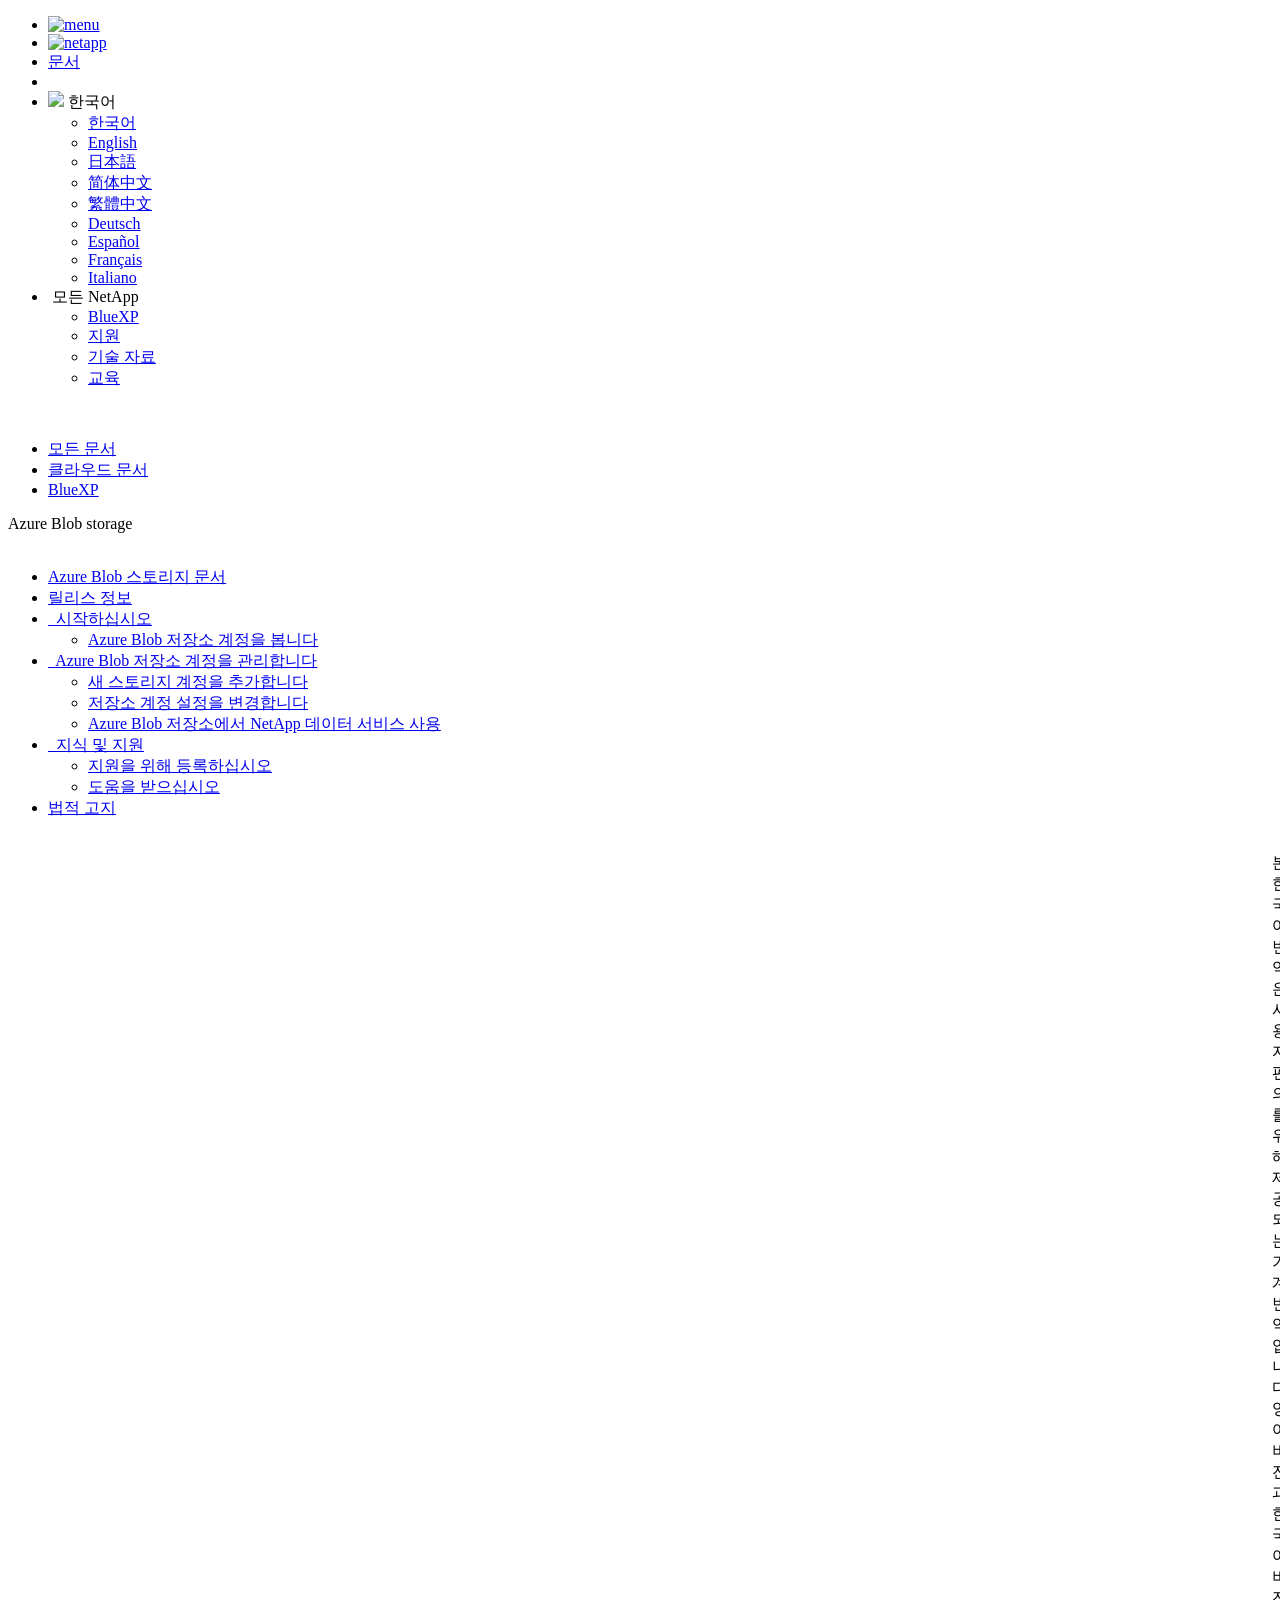
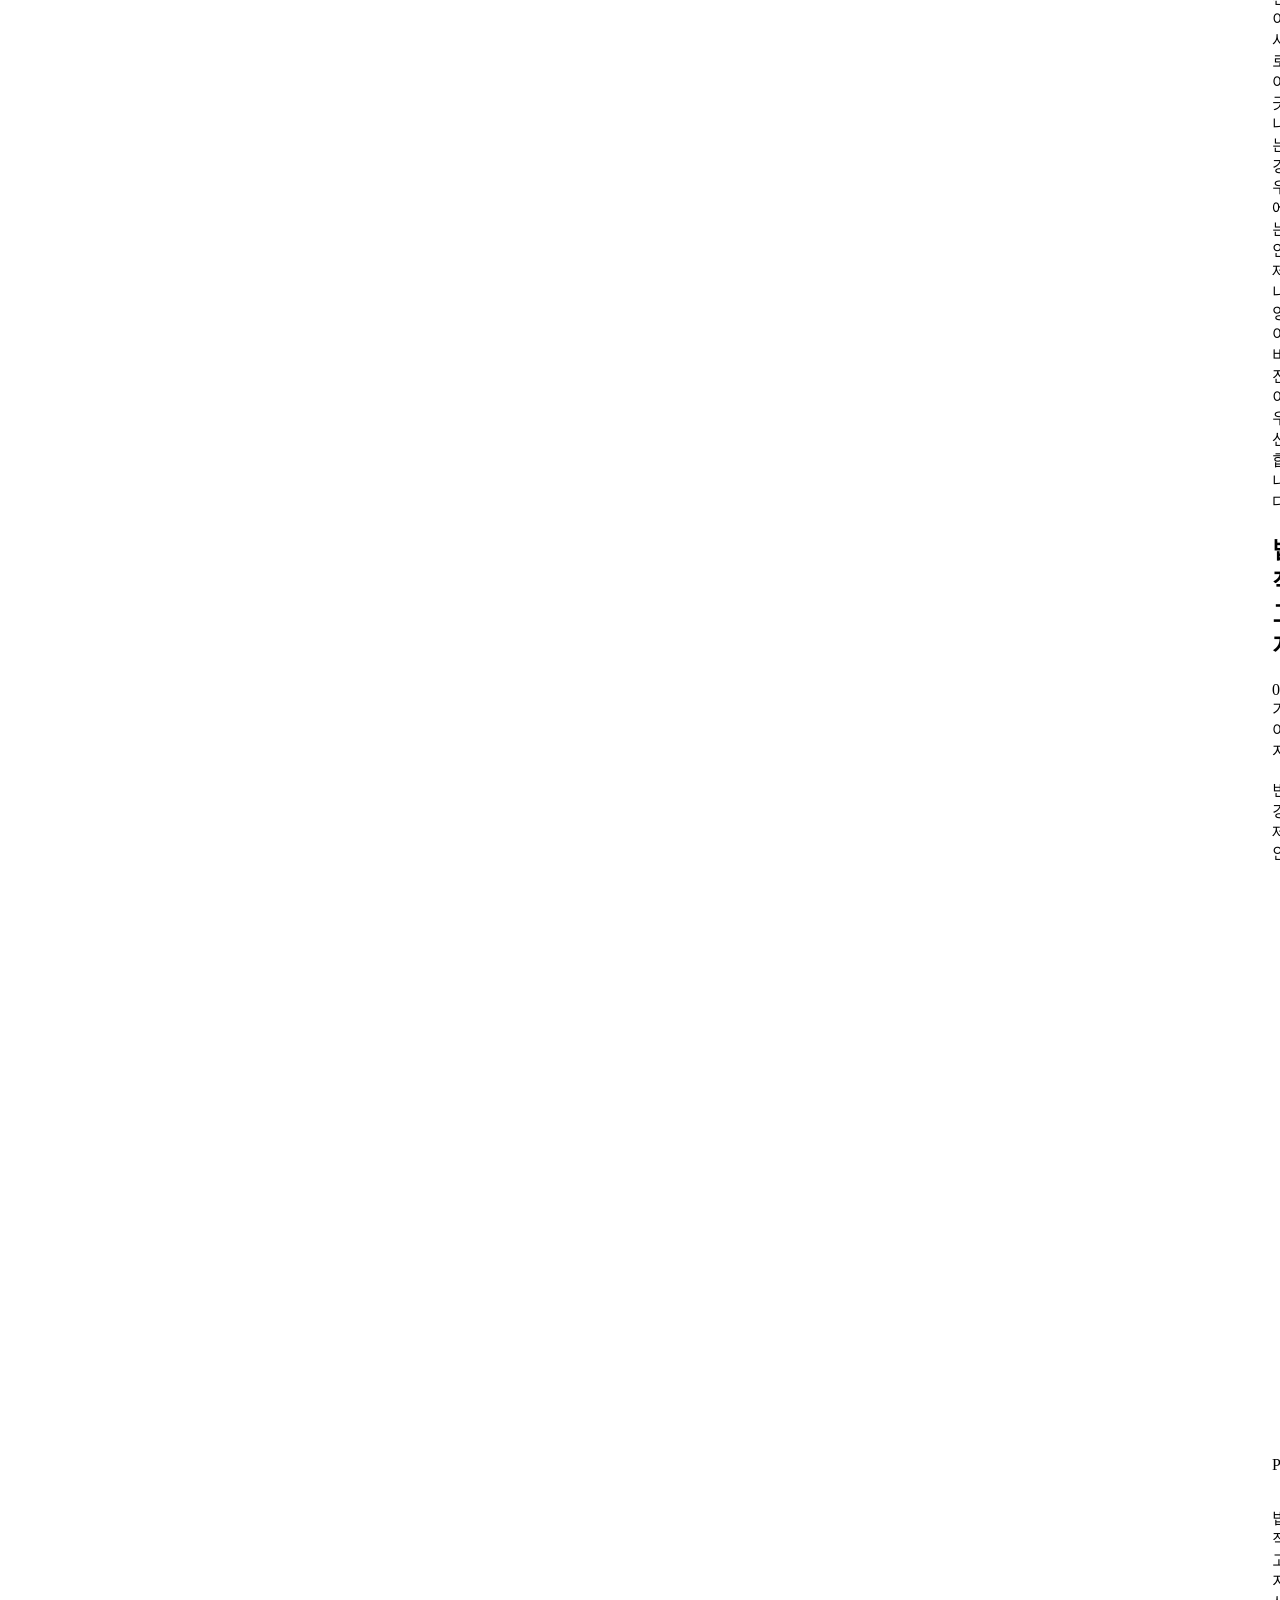
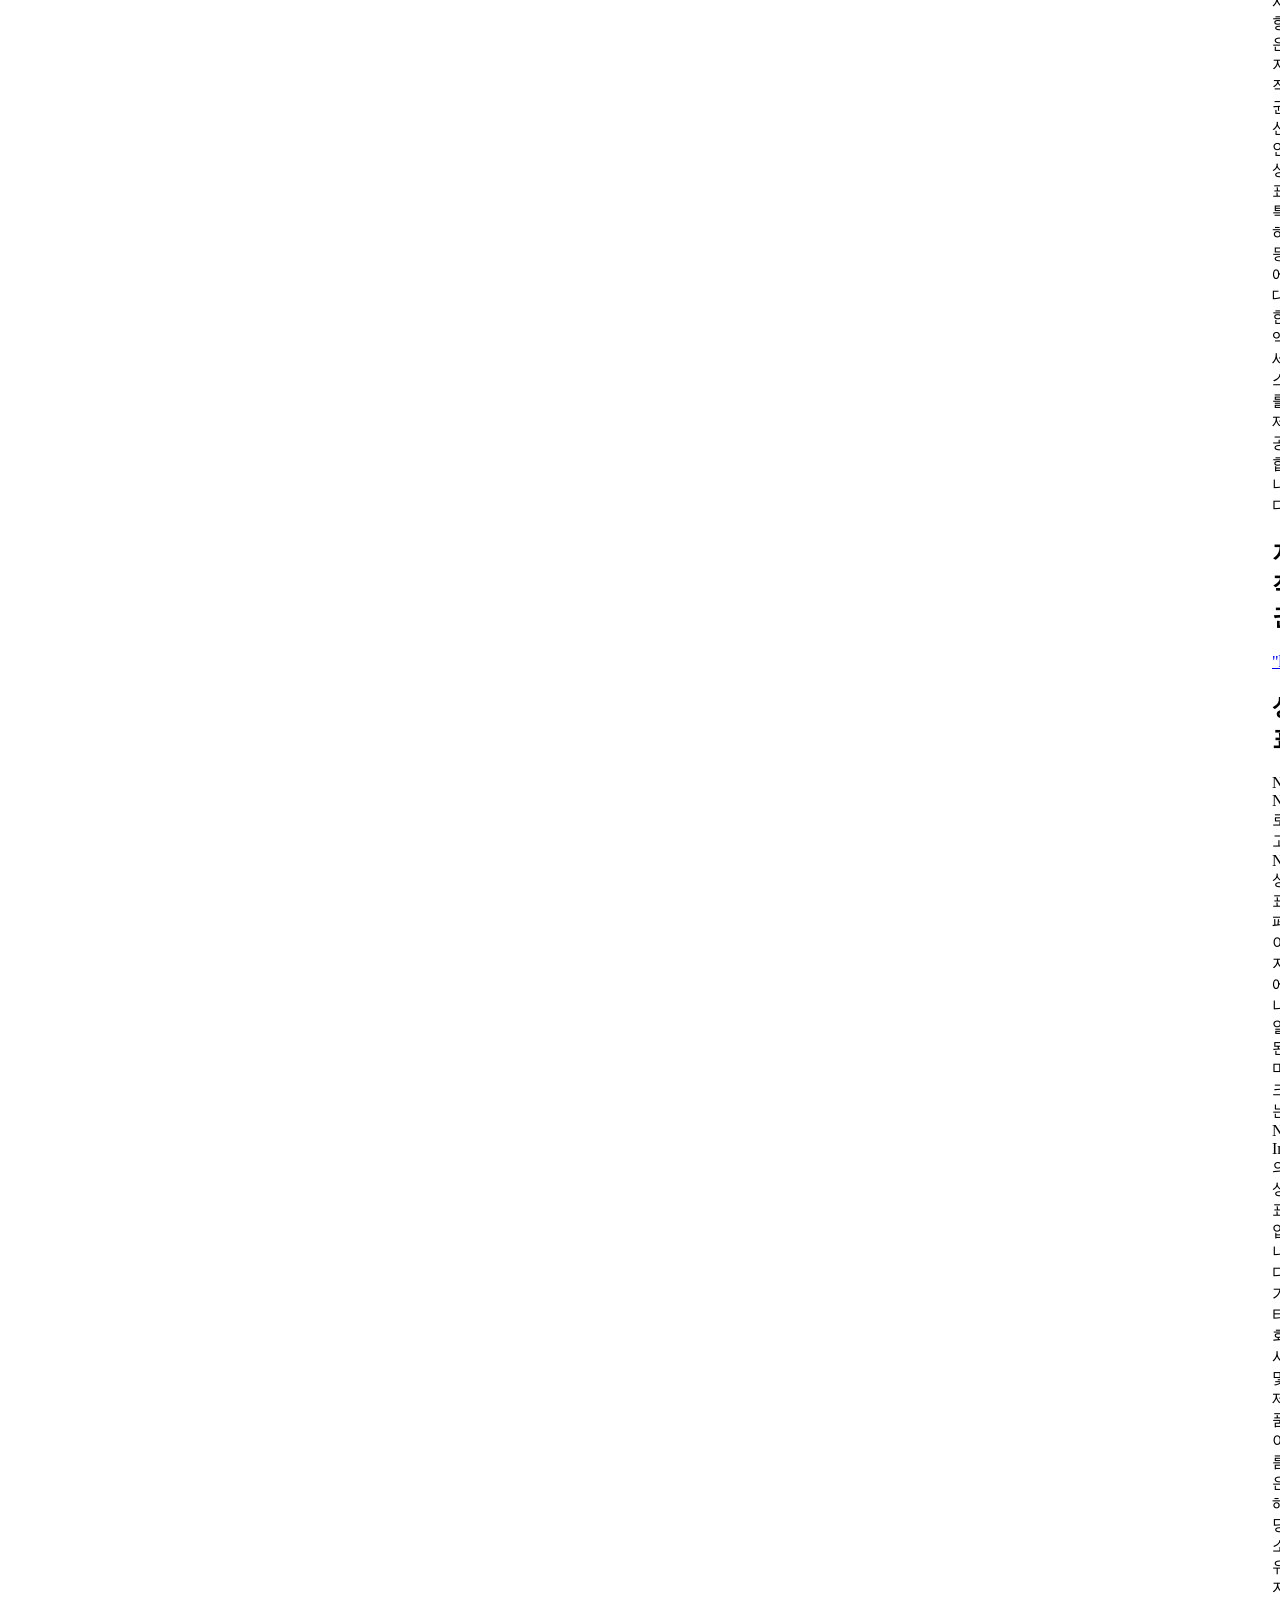
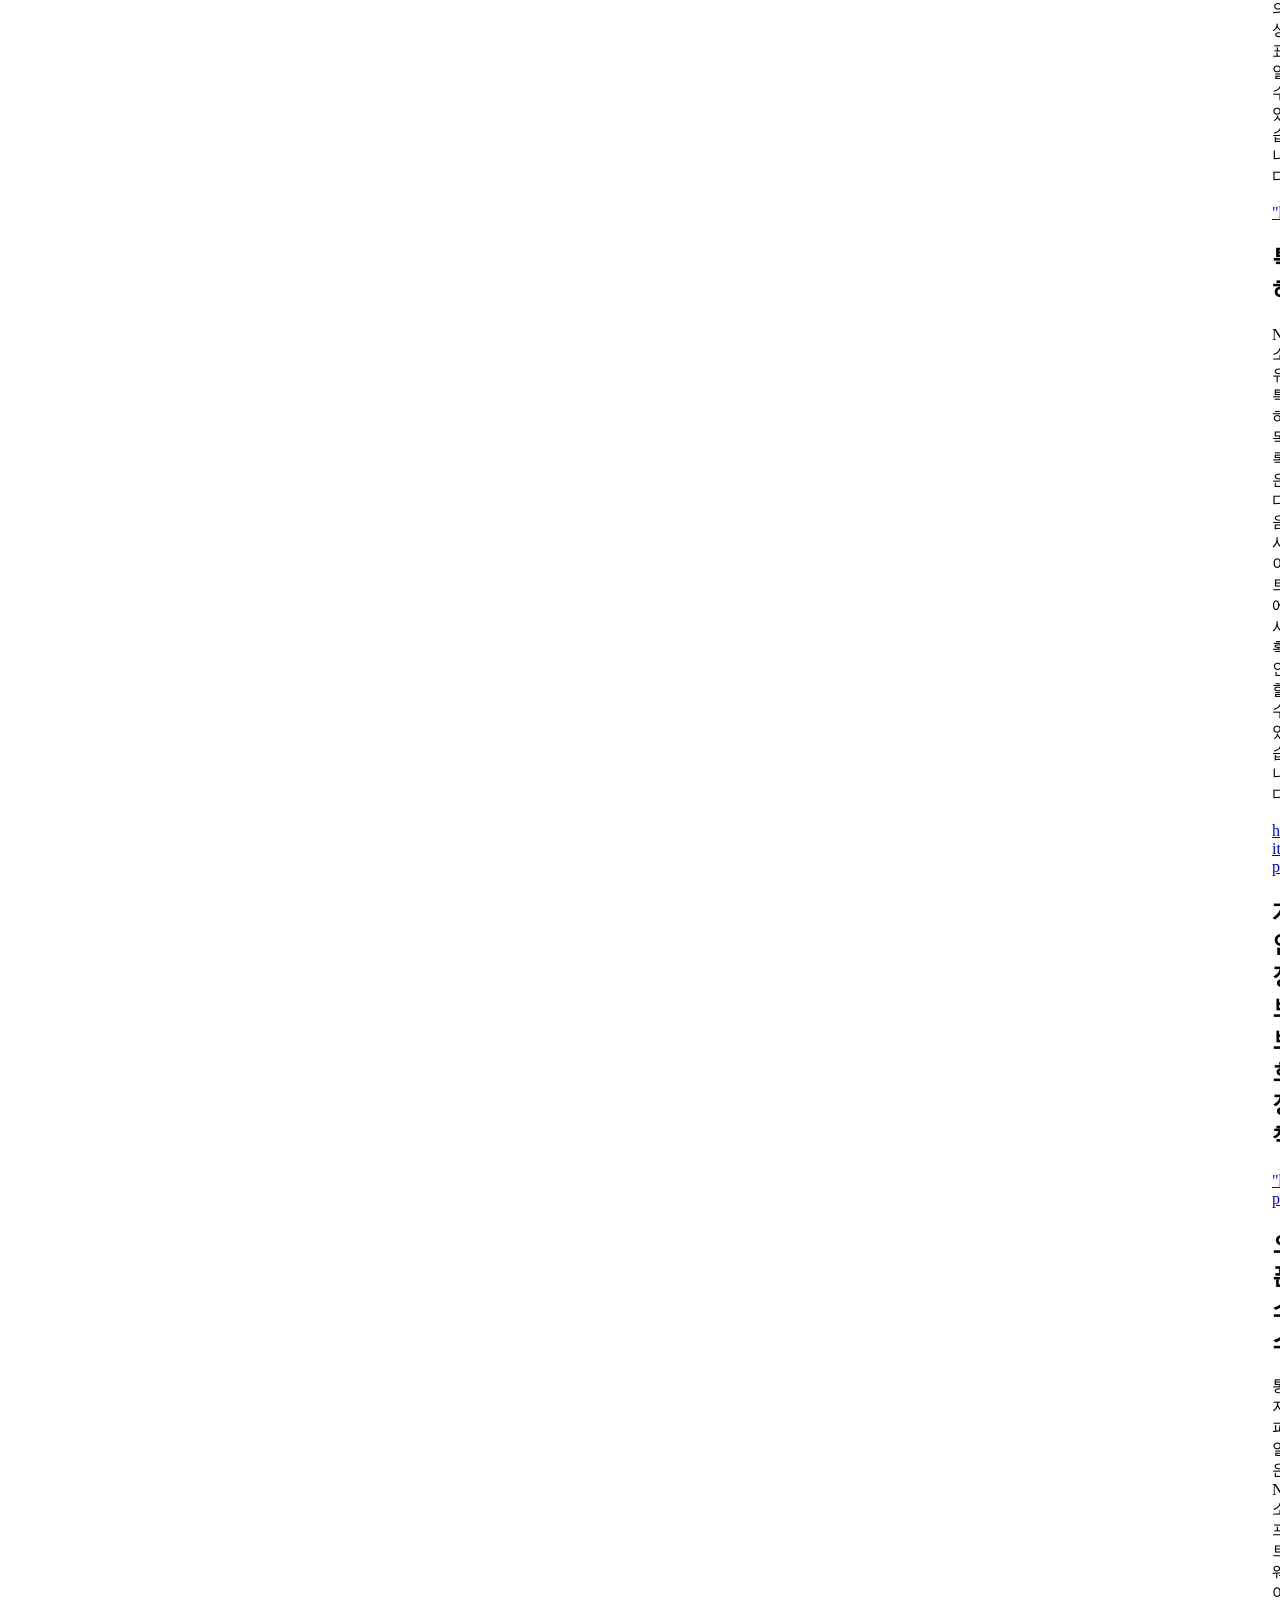
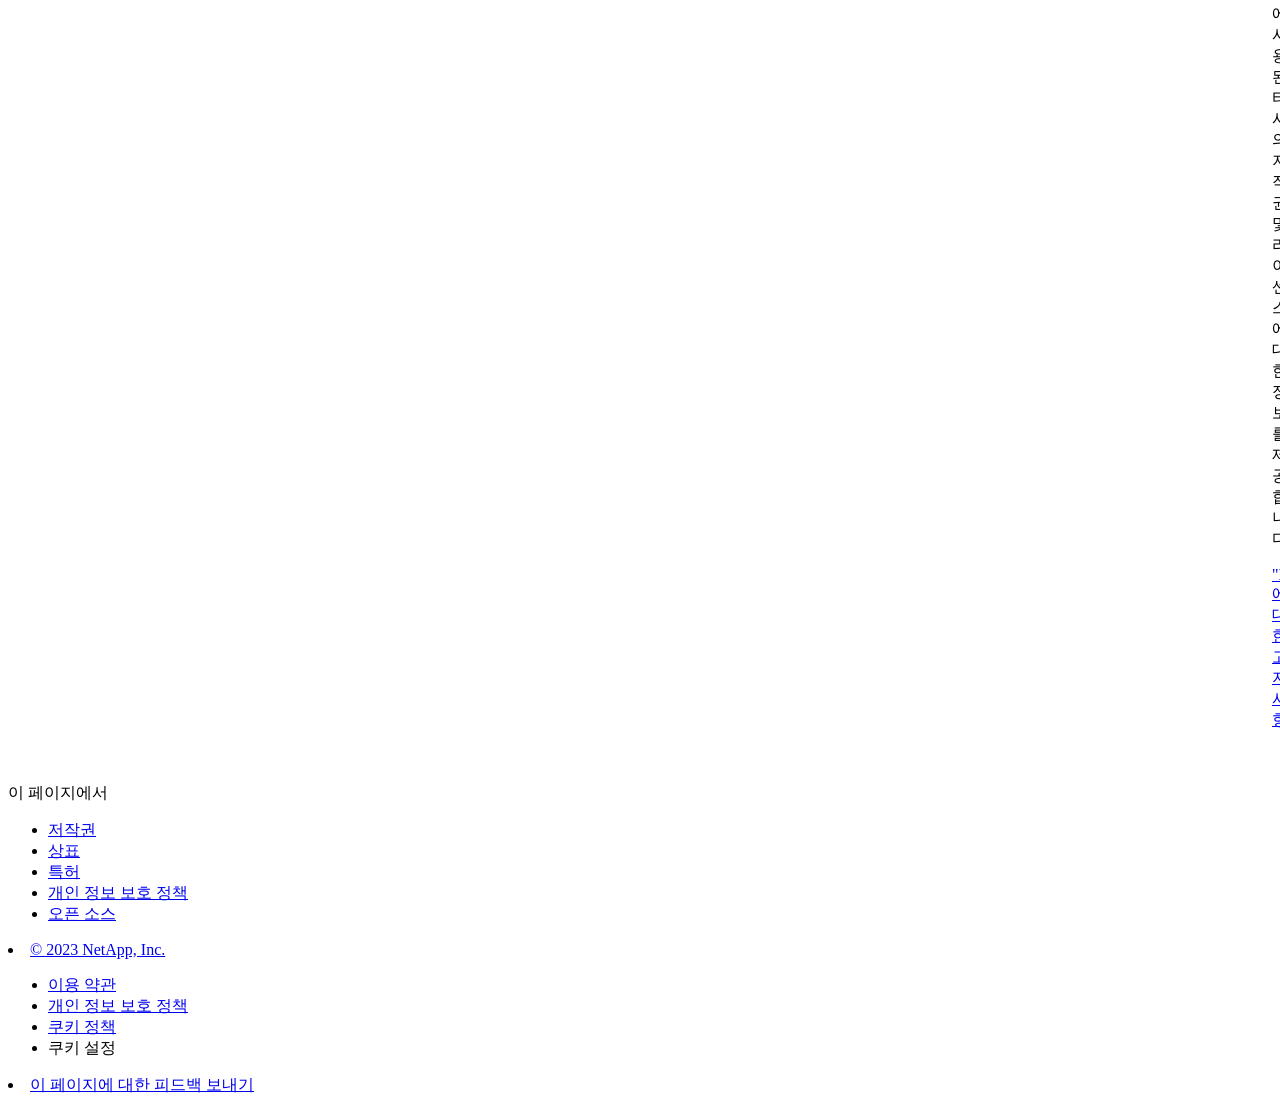
==== commit 36f62dbc: "Built from e2bb3a3 NetAppDocs/netappdocs-build@be8ef0b9cd8c529ac7e777b02defdfe8e4872c66" ====
--- a/legal-notices.html
+++ b/legal-notices.html
@@ -22,15 +22,13 @@
 
   <!-- RSS Feed --><link rel="alternate" type="application/rss+xml" title="NetApp Documentation" href="/ko-kr/bluexp-blob-storage/feed.xml"><!-- CSS Definitions: NetApp CSS should be defined after generic css -->
 
-  <!-- Elastic Search -->
-  <link rel="stylesheet" href="//cdn.jsdelivr.net/searchkit/0.10.0/theme.css">
 
   <!-- Combined CSS -->
-  <link rel="stylesheet" type="text/css" href="/ko-kr/bluexp-blob-storage/css/netappdocs.css">
-
-  
-  <link rel="stylesheet" href="/ko-kr/bluexp-blob-storage/css/landing-page.css" type="text/css">
-  <link rel="stylesheet" href="/ko-kr/bluexp-blob-storage/css/tabbed-blocks.css" type="text/css">
+  <link rel="stylesheet" type="text/css" href="/ko-kr/bluexp-blob-storage/css/ie-netappdocs.css">
+
+  
+  <link rel="stylesheet" href="/ko-kr/bluexp-blob-storage/css/ie-landing-page.css" type="text/css">
+  <link rel="stylesheet" href="/ko-kr/bluexp-blob-storage/css/ie-tabbed-blocks.css" type="text/css">
   <!-- Canonical url -->
   <link rel="canonical" href="https://docs.netapp.com/ko-kr/bluexp-blob-storage/legal-notices.html" />
   <link rel="alternate" hreflang="x-default" href="https://docs.netapp.com/us-en/bluexp-blob-storage/legal-notices.html" />
@@ -43,114 +41,49 @@
   <link rel="alternate" hreflang="es" href="https://docs.netapp.com/es-es/bluexp-blob-storage/legal-notices.html" />
   <link rel="alternate" hreflang="fr" href="https://docs.netapp.com/fr-fr/bluexp-blob-storage/legal-notices.html" />
   <link rel="alternate" hreflang="it" href="https://docs.netapp.com/it-it/bluexp-blob-storage/legal-notices.html" />
-  <link rel='stylesheet' href='/ko-kr/bluexp-blob-storage/css/na-feature.css' type='text/css'><!-- Top level site integrations --><script>
-    function addAdobeLaunch(adobeId) {
-      var head = document.getElementsByTagName('head')[0];
-      var adobe = document.createElement("script");
-      adobe.type = "text/plain";
-      adobe.className = "optanon-category-C0002";
-      adobe.src = "//assets.adobedtm.com/60287eadf1ee/c284da483c83/"+adobeId+".min.js";
-      head.appendChild(adobe);
-    }
-
-    function addGoogleAnalytics(gtagId) {
-      var google = document.createElement("script");
-      google.type = "text/plain";
-      google.className = "optanon-category-C0002";
-      google.src = "https://www.googletagmanager.com/gtag/js?id="+gtagId;
-      var head = document.getElementsByTagName('head')[0];
-      head.appendChild(google);
-
-      window.dataLayer = window.dataLayer || [];
-      function gtag(){dataLayer.push(arguments);}
-      gtag('js', new Date());
-      gtag('config', gtagId);
-    }
-
-    function addConsent(consentId) {
-      var head = document.getElementsByTagName('head')[0];
-      var onetrustConsent = document.createElement("script");
-      onetrustConsent.type = "text/javascript";
-      onetrustConsent.src = "https://cdn.cookielaw.org/consent/"+consentId+"/OtAutoBlock.js";
-      head.appendChild(onetrustConsent);
-
-      var onetrustScript = document.createElement("script");
-      onetrustScript.type = "text/javascript";
-      onetrustScript.src = "https://cdn.cookielaw.org/scripttemplates/otSDKStub.js";
-      onetrustScript.charset = "UTF-8";
-      onetrustScript.dataset.documentLanguage = "true";
-      onetrustScript.dataset.domainScript = consentId;
-      head.appendChild(onetrustScript);
-    }addConsent("72570c5c-fe30-465f-b0e0-b77f7fb4ae34");
-    addAdobeLaunch("launch-e9ff3acac59f");
-    addGoogleAnalytics("UA-81697994-3");function OptanonWrapper() { }
+  <!-- Top level site integrations -->
+<script type="text/javascript" src="https://cdn.cookielaw.org/consent/72570c5c-fe30-465f-b0e0-b77f7fb4ae34/OtAutoBlock.js"></script>
+    <script type="text/javascript" src="https://cdn.cookielaw.org/scripttemplates/otSDKStub.js" charset="UTF-8" data-document-language="true" data-domain-script="72570c5c-fe30-465f-b0e0-b77f7fb4ae34"></script>
+    <script type="text/javascript">function OptanonWrapper() { }</script>
+    <script type="text/plain" class="optanon-category-C0002" src="https://assets.adobedtm.com/60287eadf1ee/c284da483c83/launch-e9ff3acac59f.min.js"></script>
+    <script class="optanon-category-C0001">(function(w,d,s,l,i){w[l]=w[l]||[];w[l].push({'gtm.start':
+        new Date().getTime(),event:'gtm.js'});var f=d.getElementsByTagName(s)[0],
+        j=d.createElement(s),dl=l!='dataLayer'?'&l='+l:'';j.setAttributeNode(d.createAttribute('data-ot-ignore'));j.setAttribute('class','optanon-category-C0001');j.async=true;
+        j.src='https://www.googletagmanager.com/gtm.js?id='+i+dl+'';f.parentNode.insertBefore(j,f);
+        })(window,document,'script','dataLayer','GTM-MD73T9M');</script>
+
+  <script src="https://cdnjs.cloudflare.com/ajax/libs/jquery/2.1.4/jquery.min.js"></script>
+  
+  <script>
+    $(document).ready(function() {
+      const MASTHEAD_OFFSET = 65;
+      const SECTIONS = $("main h2, main h3");
+      // PAGE NAV - Init
+      if (SECTIONS.length == 0) {
+        // remove if there is no elements
+        /*
+        $("#ie-right-navbar").remove();
+        $("#ie-right-navbar-collapse").remove();
+        */
+      } else {
+        $(".page-nav-title").css('display', 'block');
+        for (var i = 0; i < SECTIONS.length; i++) {
+          var sectionId = $(SECTIONS[i]).attr('id');
+          var sectionName = $(SECTIONS[i]).text();
+          var subClass = $(SECTIONS[i]).is("h3") ? ' page-nav__sublink' : '';
+          $("#page-menu").append('<li class="page-nav-item"><a href="#' + sectionId + '" class="page-nav__link' + subClass + '">' + sectionName + '</a></li>');
+        }
+        $(".page-nav__link").first().addClass('page-nav__link--active');
+      }
+    });
   </script>
-  <script src="https://cdnjs.cloudflare.com/ajax/libs/jquery/2.1.4/jquery.min.js"></script>
+  
   <script src="https://cdnjs.cloudflare.com/ajax/libs/jquery-cookie/1.4.1/jquery.cookie.min.js"></script>
 
   <!-- Used for Product Family Page Sidebar Visibility --><!-- Used to import Promise for IE. Required for SearchKit -->
-  <script src="https://cdnjs.cloudflare.com/ajax/libs/bluebird/3.3.5/bluebird.min.js"></script><script src='/ko-kr/bluexp-blob-storage/js/na-search.js'></script><script src='/ko-kr/bluexp-blob-storage/js/na-pagenav.js'></script><script src='/ko-kr/bluexp-blob-storage/js/na-utility.js'></script>
- <!--  
-  <link rel='stylesheet' href='/ko-kr/bluexp-blob-storage/css/prism.css' type='text/css'>
-  <link rel='stylesheet' href='/ko-kr/bluexp-blob-storage/css/prism-netapp.css' type='text/css'>
- -->
-
-  <!-- <script src='/ko-kr/bluexp-blob-storage/js/na-utility.js'></script> -->
-  <script src='/ko-kr/bluexp-blob-storage/js/clouddocs.js'></script>
-  <script src='/ko-kr/bluexp-blob-storage/js/jquery.navgoco.min.js'></script>
-  <script src="https://maxcdn.bootstrapcdn.com/bootstrap/3.3.7/js/bootstrap.min.js" integrity="sha384-Tc5IQib027qvyjSMfHjOMaLkfuWVxZxUPnCJA7l2mCWNIpG9mGCD8wGNIcPD7Txa" crossorigin="anonymous"></script>
-  <!-- <script src='/ko-kr/bluexp-blob-storage/js/toc.js'></script> -->
-  <!-- <script src='/ko-kr/bluexp-blob-storage/js/customscripts.js'></script> --><script>
-      $(document).ready(function() {
-          
-          var collapseOnInit = true;
-          
-
-          var navSettings = {
-              "caretHtml": '',
-              "accordion": collapseOnInit,
-              "openClass": 'active', // open
-              "save": false, // leave false or nav highlighting doesn't work right
-              "cookie": {
-                  "name": 'navgoco',
-                  "expires": false,
-                  "path": '/'
-              },
-              "slide": {
-                  "duration": 400,
-                  "easing": 'swing'
-              }
-          };
-
-          // Initialize navgoco with default options
-          $("#mysidebar").navgoco(navSettings);
-          
-
-          $("#collapseAll").click(function(e) {
-              e.preventDefault();
-              $("#mysidebar").navgoco('toggle', false);
-          });
-
-          $("#expandAll").click(function(e) {
-              e.preventDefault();
-              $("#mysidebar").navgoco('toggle', true);
-          });
-
-          $(".sidebar-nav-container").on("scroll", function() {
-            $.cookie("sidebarScroll", $(".sidebar-nav-container").scrollTop(), {
-              path    : "/ko-kr/bluexp-blob-storage"  
-            });
-          });
-          $(function() {
-            if ($.cookie("sidebarScroll")) {
-              $(".sidebar-nav-container").scrollTop($.cookie("sidebarScroll"));
-            }
-          });
-
-      });
-
-  </script>
-  <script>
+  <script src="https://cdnjs.cloudflare.com/ajax/libs/bluebird/3.3.5/bluebird.min.js"></script><script src='/ko-kr/bluexp-blob-storage/js/na-search.js'></script><script src='/ko-kr/bluexp-blob-storage/js/ie-clouddocs.js'></script>
+  <script src="https://maxcdn.bootstrapcdn.com/bootstrap/3.3.7/js/bootstrap.min.js" integrity="sha384-Tc5IQib027qvyjSMfHjOMaLkfuWVxZxUPnCJA7l2mCWNIpG9mGCD8wGNIcPD7Txa" crossorigin="anonymous"></script><script>
+    /*
       $(document).ready(function() {
           $("#tg-sb-link").click(function() {
               $("#tg-sb-sidebar").toggle();
@@ -160,190 +93,534 @@
               $("#tg-sb-icon").toggleClass('fa-toggle-off');
           });
       });
+      */
   </script>
   <script src='/ko-kr/bluexp-blob-storage/js/custom-dropdown.js'></script>
   <script src='/ko-kr/bluexp-blob-storage/js/FileSaver.min.js'></script>
   <script src='/ko-kr/bluexp-blob-storage/js/jszip-utils.min.js'></script>
-  <script src='/ko-kr/bluexp-blob-storage/js/jszip.min.js'></script>
-  <!-- <script src='/ko-kr/bluexp-blob-storage/js/pdf-ux.js'></script> -->
-</head>
-
-
-  <body class role="document" data-flavor="">
-    <div id="page" class="n-off-canvas-menu">
-      <div class="n-off-canvas-menu__menu"><!--TODO: Add offcanvas code --></div>
-      <div class="n-off-canvas-menu__content-wrap">
-        <header class="site-header" id="banner">
-  
-  <!-- Start Page Toolbar -->
-  
-  <div class="page-nav-toolbar"><div class="page-nav-contribute"><a target="_blank" href="https://github.com/NetAppDocs/bluexp-blob-storage.ko-kr/issues/new?template=new-from-page.yml&page-url=https://docs.netapp.com/ko-kr/bluexp-blob-storage/legal-notices.html&page-title=법적 고지" class="page-nav-contribute-link" role="button"><img src="/ko-kr/bluexp-blob-storage/images/discuss-sm.svg" alt="" class="github-icon" />문서 변경 요청</a><a target="_blank" href="https://github.com/NetAppDocs/bluexp-blob-storage/blob/main/legal-notices.adoc" class="page-nav-contribute-link" role="button"><img src="/ko-kr/bluexp-blob-storage/images/edit-sm.svg" alt="" class="github-icon" />이 페이지 편집</a><a target="_blank" href="https://docs.netapp.com/us-en/contribute/" class="page-nav-contribute-link"  ><img src="/ko-kr/bluexp-blob-storage/images/article-sm.svg" alt="" class="github-icon" />기여하는 방법 자세히 알아보기</a></div>
-    <div class="page-nav-container">
-      <nav class="page-nav-fixed">
-        <div class="page-nav-title">이 페이지의 내용</div>
-        <div class="page-nav-links">
-          <ul class="page-nav-inner" id="page-menu"></ul>
-        </div>
-      </nav>
-    </div>
-  </div>
-  
-  
-  <!-- Start top_hat -->
-  <div class="n-top-hat">
-    <div class="n-container">
-      <div class="n-top-hat__cross-property-nav">
-        <ul class="n-top-hat__list">
-          <li class="n-top-hat__list-item">
-            <a href="https://www.netapp.com/products-a-z/" class="n-top-hat__link">제품 및 솔루션</a>
-          </li>
-          <li class="n-top-hat__list-item">
-            <a href="https://www.netapp.com/support-and-training/netapp-university/" class="n-top-hat__link">지원 및 교육</a>
-          </li>
-          <li class="n-top-hat__list-item">
-            <a href="https://cloud.netapp.com" class="n-top-hat__link">Cloud Central</a>
-          </li>
-          <li class="n-top-hat__list-item">
-            <a href="https://community.netapp.com/" class="n-top-hat__link">커뮤니티</a>
-          </li>
-          <li class="n-top-hat__list-item">
-            <a href="https://blog.netapp.com/" class="n-top-hat__link">블로그</a>
-          </li>
-          <li class="n-top-hat__list-item">
-            <a href="https://customers.netapp.com/en/" class="n-top-hat__link">고객 성공 사례</a>
-          </li>
-        </ul>
-      </div>
-      <div class="n-top-hat__utils">
-        <ul class="n-top-hat__list">
-          <li class="n-top-hat__list-item">
-            <a href="https://www.netapp.com/company/contact-us/" target="_self" class="n-top-hat__link" data-ntap-ui="contact-us">연락처</a>
-          </li>
-        </ul>
-      </div>
-    </div>
-  </div>
-  <!-- End top_hat -->
-
-  <!-- Start property bar -->
-  <style>
-    .n-property-navigation-bar__menus--desktop-experience .n-menu--mega__default-content__heading span {
-    color: #34B0FF;
-    }
-  </style>
-  <div class="n-property-bar " data-ntap-ui="sticky-nav">
-    <div class="n-property-bar__inner-wrap">
-      <div class="n-property-bar__menu-toggle">
-        <a href="#" class="n-property-bar__menu-toggle-link">
-          <span class="n-property-bar__menu-toggle-text">Menu</span>
-          <svg class="n-icon-bars n-property-bar__menu-toggle-icon" aria-labelledby="title">
-            <title>bars</title>
-            <use xlink:href="/ko-kr/bluexp-blob-storage/images/sprite.svg#bars"></use>
-          </svg>
-        </a>
-      </div>
-      <div class="n-property-bar__property-mark ">
-        <a href="https://www.netapp.com" class="n-property-bar__property-link">
-          <div class="n-property-bar__logo">
-            <svg class="n-icon-netapp-mark n-icon-netapp-mark n-property-bar__netapp-mark-icon" aria-labelledby="title">
-              <title>netapp-mark</title>
-              <use xlink:href="/ko-kr/bluexp-blob-storage/images/sprite.svg#netapp-mark"></use>
-            </svg>
-            <svg class="n-icon-netapp-logo n-property-bar__logo-svg" aria-labelledby="title">
-              <title>netapp-logo</title>
-              <use xlink:href="/ko-kr/bluexp-blob-storage/images/sprite.svg#netapp-logo"></use>
-            </svg>
-          </div>
-        </a>
-      </div>
-
-      
-      
-      
-      <div class="search-property-bar">
-        <div id="search-demo-container" class="searchbox n-property-bar__search">
-          <div id="react-search" 
-          data-search-html="/ko-kr/bluexp-blob-storage/search.html"
-          data-type="widget" 
-          data-placeholder="설명서 검색"
-          data-no-results-found="{query}에 대한 결과를 찾을 수 없음"
-          data-did-you-mean="{suggestion}을(를) 검색해보십시오."
-          data-no-results-found-did-you-mean="{query}에 대한 결과를 찾을 수 없습니다. {suggestion}을(를) 검색하려 하셨습니까?"
-          data-results-found="{hitCount}개의 결과를 찾음"
-          data-error-message="죄송합니다. 결과를 가져오는 도중 문제가 발생했습니다. 다시 시도해 주십시오."
-          data-error-reset="검색 재설정"
-          data-sk-es-pf-indexes=""
-          data-flavor=""></div>
-          <button class="n-property-bar__search-toggle-button" type="button">
-            <svg class="n-icon-search n-property-bar__search-toggle-button-icon" aria-labelledby="title">
-              <title>search</title>
-              <use xmlns:xlink="http://www.w3.org/1999/xlink" xlink:href="/ko-kr/bluexp-blob-storage/images/sprite.svg#search"></use>
-            </svg>
-          </button>
-        </div>
-      </div>
-      
-    </div>
-  </div>
-  <div class="n-property-bar__toolbar">
-    <!-- Start Language Selector --><div id="language-dropdown" class="custom-dropdown custom-dropdown-lang">
-      <div class="custom-dropdown-select custom-dropdown-select-lang">
-      <span class="lang-name">한국어</span>
-          <svg class="n-globe__icon" aria-labelledby="title">
-            <title>globe</title>
-            <use xmlns:xlink="http://www.w3.org/1999/xlink" xlink:href="/ko-kr/bluexp-blob-storage/images/sprite.svg#globe"></use>
-          </svg>
-        </button>
-      </div>
-
-      <ul class="custom-dropdown-menu"><li>
-          <a href="https://docs.netapp.com/ko-kr/bluexp-blob-storage/legal-notices.html" target="_self"><span translate="no" class="notranslate">한국어</span></a>
-        </li><li>
-          <a href="https://docs.netapp.com/us-en/bluexp-blob-storage/legal-notices.html" target="_self"><span translate="no" class="notranslate">English</span></a>
-        </li><li>
-          <a href="https://docs.netapp.com/ja-jp/bluexp-blob-storage/legal-notices.html" target="_self"><span translate="no" class="notranslate">日本語</span></a>
-        </li><li>
-          <a href="https://docs.netapp.com/zh-cn/bluexp-blob-storage/legal-notices.html" target="_self"><span translate="no" class="notranslate">简体中文</span></a>
-        </li><li>
-          <a href="https://docs.netapp.com/zh-tw/bluexp-blob-storage/legal-notices.html" target="_self"><span translate="no" class="notranslate">繁體中文</span></a>
-        </li><li>
-          <a href="https://docs.netapp.com/de-de/bluexp-blob-storage/legal-notices.html" target="_self"><span translate="no" class="notranslate">Deutsch</span></a>
-        </li><li>
-          <a href="https://docs.netapp.com/es-es/bluexp-blob-storage/legal-notices.html" target="_self"><span translate="no" class="notranslate">Español</span></a>
-        </li><li>
-          <a href="https://docs.netapp.com/fr-fr/bluexp-blob-storage/legal-notices.html" target="_self"><span translate="no" class="notranslate">Français</span></a>
-        </li><li>
-          <a href="https://docs.netapp.com/it-it/bluexp-blob-storage/legal-notices.html" target="_self"><span translate="no" class="notranslate">Italiano</span></a>
-        </li></ul>
-    </div>
-    <!-- End Language Selector -->
-
-    <div class="n-property-bar__cta"></div>
-  </div>
-  <!-- End property bar -->
-</header>
-
+  <script src='/ko-kr/bluexp-blob-storage/js/jszip.min.js'></script><script src='/ko-kr/bluexp-blob-storage/js/ie-pdf-ux.js'></script></head>
+
+
+  <body class role="document" data-flavor=""><noscript><iframe src="https://www.googletagmanager.com/ns.html?id=GTM-MD73T9M"
+      height="0" width="0" style="display:none;visibility:hidden"></iframe></noscript><div id="page" class="">
+      <div id="ie-phone-menu" class=""></div>
+      <div id="ie-content-wrap" class="">
+        <nav id="ie-new-header">
+    <ul>
+        <li id="ie-phone-menu-button">
+            <a href="#">
+                <image id="" src="/ko-kr/bluexp-blob-storage/images/hamburger.svg" alt="menu" />
+            </a>
+        </li>
+
+        <li>
+            <a href="https://www.netapp.com/kr">
+                <image id="ie-header-logo" src="/ko-kr/bluexp-blob-storage/images/netapp_logo.svg" alt="netapp" />
+            </a>
+        </li>
+        <li id="ie-header-docs">
+            <a href="https://www.netapp.com/support-and-training/documentation/">문서</a>
+        </li>
+
+        <!-- Empty container to push header left with or without lang selector -->
+        <li id="empty-container" style="margin-left: auto">
+        </li>
+        <!-- Start Language Selector --><li id="ie-language-dropdown">
+            <div id="language-dropdown" class="custom-dropdown custom-dropdown-lang">
+                <div class="custom-dropdown-select custom-dropdown-select-lang">
+                    <img src="/ko-kr/bluexp-blob-storage/images/language_white_24dp.svg" class="n-globe__icon" />
+                    <span class="lang-name">한국어</span>
+                    <img src="/ko-kr/bluexp-blob-storage/images/dropdown-arrow.svg" alt="" class="custom-icon chevrondown header invisible" />
+                    <img src="/ko-kr/bluexp-blob-storage/images/dropdown-arrow.svg" alt="" class="custom-icon chevronup header" />
+                    </button>
+                </div>
+
+                <ul class="custom-dropdown-menu"><li>
+                        <a href="https://docs.netapp.com/ko-kr/bluexp-blob-storage/legal-notices.html"
+                            target="_self"><span translate="no" class="notranslate">한국어</span></a>
+                    </li><li>
+                        <a href="https://docs.netapp.com/us-en/bluexp-blob-storage/legal-notices.html"
+                            target="_self"><span translate="no" class="notranslate">English</span></a>
+                    </li><li>
+                        <a href="https://docs.netapp.com/ja-jp/bluexp-blob-storage/legal-notices.html"
+                            target="_self"><span translate="no" class="notranslate">日本語</span></a>
+                    </li><li>
+                        <a href="https://docs.netapp.com/zh-cn/bluexp-blob-storage/legal-notices.html"
+                            target="_self"><span translate="no" class="notranslate">简体中文</span></a>
+                    </li><li>
+                        <a href="https://docs.netapp.com/zh-tw/bluexp-blob-storage/legal-notices.html"
+                            target="_self"><span translate="no" class="notranslate">繁體中文</span></a>
+                    </li><li>
+                        <a href="https://docs.netapp.com/de-de/bluexp-blob-storage/legal-notices.html"
+                            target="_self"><span translate="no" class="notranslate">Deutsch</span></a>
+                    </li><li>
+                        <a href="https://docs.netapp.com/es-es/bluexp-blob-storage/legal-notices.html"
+                            target="_self"><span translate="no" class="notranslate">Español</span></a>
+                    </li><li>
+                        <a href="https://docs.netapp.com/fr-fr/bluexp-blob-storage/legal-notices.html"
+                            target="_self"><span translate="no" class="notranslate">Français</span></a>
+                    </li><li>
+                        <a href="https://docs.netapp.com/it-it/bluexp-blob-storage/legal-notices.html"
+                            target="_self"><span translate="no" class="notranslate">Italiano</span></a>
+                    </li></ul>
+            </div>
+            </li>
+        <!-- End Language Selector -->
+
+
+        <li id="ie-allnetapp">
+            <div id="allnetapp-dropdown" class="custom-dropdown custom-dropdown-allnetapp">
+                <div class="custom-dropdown-select custom-dropdown-select-allnetapp">
+                    <img src="/ko-kr/bluexp-blob-storage/images/apps_white_24dp.svg" alt="" class="allnetapp-icon" />
+                    <span class="allnetapp-name">모든 NetApp</span>
+                    <img src="/ko-kr/bluexp-blob-storage/images/dropdown-arrow.svg" alt="" class="custom-icon chevrondown header invisible" />
+                    <img src="/ko-kr/bluexp-blob-storage/images/dropdown-arrow.svg" alt="" class="custom-icon chevronup header" />
+                    </button>
+                </div>
+
+                <ul class="custom-dropdown-menu allnetapp-dropdown">
+                    <li>
+                        <a href="https://bluexp.netapp.com/"
+                            target="_self"><span translate="no" class="notranslate">BlueXP</span></a>
+                    </li>
+                    <li>
+                        <a href="https://mysupport.netapp.com/site/"
+                            target="_self"><span translate="no" class="notranslate">지원</span></a>
+                    </li>
+                    <li>
+                        <a href="https://kb.netapp.com/"
+                            target="_self"><span translate="no" class="notranslate">기술 자료</span></a>
+                    </li>
+                    <li>
+                        <a href="https://www.netapp.com/ko/support-and-training/netapp-learning-services/"
+                            target="_self"><span translate="no" class="notranslate">교육</span></a>
+                    </li>
+                </ul>
+            </div>
+
+        </li>
+
+    </ul>
+</nav>
 
         <main id="n-main-content" class="n-main-content">
           <!-- Start Documentation Content -->
 <div class="ie-main">
-  <!-- Sidebar Column -->
-  
-  <div class="col-md-3" id="sidebar-height">
-      <button id="btn-sidebar-collapse" onclick="hideSidebar()"><img src="/ko-kr/bluexp-blob-storage/images/collapse.png" alt="탐색 패널 접기"></button>
-      <div class="n-pdf-header">
-  <a id="toggleButtonPdf" class="n-pdf-button" type="button">
-    <img src="/ko-kr/bluexp-blob-storage/images/pdf.png" alt="" width="16" height="16"/>사용 가능한 PDF<span>
-    </span>
-  </a>
-</div>
-<div class="n-pdf-body-container">
-  <ul id="toggleContainerPdf" class="n-pdf-body" style="display:none;"><li class="pdf-ux-container">
+
+<div id="ie-new-sidebar-collapse" style="display: none">
+    <img id="sidebar-expand" class="ie-searchbox-icon" src="/ko-kr/bluexp-blob-storage/images/double_arrow.svg" alt="" />
+</div>
+<div id="ie-new-sidebar">
+    <div id="ie-product-identity-lockup">
+        <div id="sidebar-collapse" class="">
+            <img src="/ko-kr/bluexp-blob-storage/images/double_arrow.svg" alt="" />
+        </div>
+        <div id="ie-breadcrumb" class="">
+  <ul class="ie-breadcrumb">
+    <li class="">
+      <a href="https://docs.netapp.com">모든 문서</a>
+    </li>
+    
+    
+    <li class="">
+      <a href="https://docs.netapp.com/us-en/cloud/">클라우드 문서</a>
+    </li>
+    
+
+    
+    <li class="">
+      <a href="https://docs.netapp.com/ko-kr/bluexp-family/">
+        BlueXP
+      </a>
+    </li>
+    
+  </ul>
+  
+  <div class="ie-product-name" >
+    <!--<a href="/ko-kr/bluexp-blob-storage/">-->
+      Azure Blob storage
+    <!--</a>-->
+  </div>
+</div>
+
+            
+
         
         
+
+<div id="ie-searchbox" class="ie-searchbox-sidebar ">
+    <img class="ie-searchbox-icon" src="/ko-kr/bluexp-blob-storage/images/loupe.svg" alt=""/>
+    <div id="react-search" 
+        data-search-html="/ko-kr/bluexp-blob-storage/search.html" 
+        data-type="widget"
+        data-placeholder="설명서 검색"
+        data-no-results-found="{query}에 대한 결과를 찾을 수 없습니다"
+        data-did-you-mean="{suggestion}을(를) 검색하십시오."
+        data-no-results-found-did-you-mean="{query}에 대한 결과가 없습니다. {suggestion}을(를) 찾고 계시는 건가요?"
+        data-results-found="{hitCount}개의 결과를 찾았습니다"
+        data-error-message="오류가 발생했습니다. 다시 시도해 주십시오."
+        data-error-reset="검색 재설정"
+        data-sk-es-pf-indexes="" 
+        data-flavor="">
+    </div>
+</div>
         
-        <a target="_blank" href="/ko-kr/bluexp-blob-storage/pdfs/fullsite-sidebar/Azure_Blob_스토리지_설명서.pdf" >
-          <img src="/ko-kr/bluexp-blob-storage/images/pdf.png" alt="" width="16" height="16"/>이 문서 사이트의 PDF</a>
+    </div>
+    <div id="ie-new-toc"><script>
+  let sidebarAccordion = true;
+
+  /* specific css rules for Mac */
+  if(navigator.platform.match('Mac') !== null) {
+    document.body.setAttribute('class', 'OSX');
+  }
+
+</script>
+
+<div id="ie-sidebar-container">
+  <ul id="ie-sidebar-list" ><li 
+      data-pdf-exists="true" 
+      data-pdf-filename="Azure Blob 스토리지 문서"
+      data-li-level="1#" 
+      class="   "
+      dale-page-url="/legal-notices.html" 
+      dale-entry-url="/index.html" 
+    ><a class="ie-sidebar-menuitem-1 " href="/ko-kr/bluexp-blob-storage/index.html">
+        Azure Blob 스토리지 문서
+      </a></li><li 
+      data-pdf-exists="true" 
+      data-pdf-filename="릴리스 정보"
+      data-li-level="1#" 
+      class="   "
+      dale-page-url="/legal-notices.html" 
+      dale-entry-url="/whats-new.html" 
+    ><a class="ie-sidebar-menuitem-1 " href="/ko-kr/bluexp-blob-storage/whats-new.html">
+        릴리스 정보
+      </a></li><li 
+      data-pdf-exists="true" 
+      data-pdf-filename="시작하십시오"
+      data-li-level="1" 
+      class=" sidebar-folder    "
+      dale-page-url="/legal-notices.html" 
+      dale-entry-url="" 
+    ><a class="ie-sidebar-menuitem-1  ie-sidebar-button " href="#">
+        <img class="ie-sidebar-icon ie-sidebar-button open" src="/ko-kr/bluexp-blob-storage/images/link_expand.svg" alt="" />
+        <img class="ie-sidebar-icon ie-sidebar-button close" src="/ko-kr/bluexp-blob-storage/images/link_collapse.svg" alt="" />
+        <!--<div class="" style="display: inline;"> 시작하십시오</div>-->
+         시작하십시오
+      </a>
+      <ul class="">
+        <li 
+      data-pdf-exists="true" 
+      data-pdf-filename="Azure Blob 저장소 계정을 봅니다"
+      data-li-level="2#" 
+      class="   "
+      dale-page-url="/legal-notices.html" 
+      dale-entry-url="/task-view-azure-blob-storage.html" 
+    ><a class="ie-sidebar-menuitem-2 " href="/ko-kr/bluexp-blob-storage/task-view-azure-blob-storage.html">
+        Azure Blob 저장소 계정을 봅니다
+      </a></li></ul></li><li 
+      data-pdf-exists="true" 
+      data-pdf-filename="Azure Blob 저장소 계정을 관리합니다"
+      data-li-level="1" 
+      class=" sidebar-folder    "
+      dale-page-url="/legal-notices.html" 
+      dale-entry-url="" 
+    ><a class="ie-sidebar-menuitem-1  ie-sidebar-button " href="#">
+        <img class="ie-sidebar-icon ie-sidebar-button open" src="/ko-kr/bluexp-blob-storage/images/link_expand.svg" alt="" />
+        <img class="ie-sidebar-icon ie-sidebar-button close" src="/ko-kr/bluexp-blob-storage/images/link_collapse.svg" alt="" />
+        <!--<div class="" style="display: inline;"> Azure Blob 저장소 계정을 관리합니다</div>-->
+         Azure Blob 저장소 계정을 관리합니다
+      </a>
+      <ul class="">
+        <li 
+      data-pdf-exists="true" 
+      data-pdf-filename="새 스토리지 계정을 추가합니다"
+      data-li-level="2#" 
+      class="   "
+      dale-page-url="/legal-notices.html" 
+      dale-entry-url="/task-add-blob-storage.html" 
+    ><a class="ie-sidebar-menuitem-2 " href="/ko-kr/bluexp-blob-storage/task-add-blob-storage.html">
+        새 스토리지 계정을 추가합니다
+      </a></li><li 
+      data-pdf-exists="true" 
+      data-pdf-filename="저장소 계정 설정을 변경합니다"
+      data-li-level="2#" 
+      class="   "
+      dale-page-url="/legal-notices.html" 
+      dale-entry-url="/task-change-blob-storage-settings.html" 
+    ><a class="ie-sidebar-menuitem-2 " href="/ko-kr/bluexp-blob-storage/task-change-blob-storage-settings.html">
+        저장소 계정 설정을 변경합니다
+      </a></li><li 
+      data-pdf-exists="true" 
+      data-pdf-filename="Azure Blob 저장소에서 NetApp 데이터 서비스 사용"
+      data-li-level="2#" 
+      class="   "
+      dale-page-url="/legal-notices.html" 
+      dale-entry-url="/task-blob-enable-data-services.html" 
+    ><a class="ie-sidebar-menuitem-2 " href="/ko-kr/bluexp-blob-storage/task-blob-enable-data-services.html">
+        Azure Blob 저장소에서 NetApp 데이터 서비스 사용
+      </a></li></ul></li><li 
+      data-pdf-exists="true" 
+      data-pdf-filename="지식 및 지원"
+      data-li-level="1" 
+      class=" sidebar-folder    "
+      dale-page-url="/legal-notices.html" 
+      dale-entry-url="" 
+    ><a class="ie-sidebar-menuitem-1  ie-sidebar-button " href="#">
+        <img class="ie-sidebar-icon ie-sidebar-button open" src="/ko-kr/bluexp-blob-storage/images/link_expand.svg" alt="" />
+        <img class="ie-sidebar-icon ie-sidebar-button close" src="/ko-kr/bluexp-blob-storage/images/link_collapse.svg" alt="" />
+        <!--<div class="" style="display: inline;"> 지식 및 지원</div>-->
+         지식 및 지원
+      </a>
+      <ul class="">
+        <li 
+      data-pdf-exists="true" 
+      data-pdf-filename="지원을 위해 등록하십시오"
+      data-li-level="2#" 
+      class="   "
+      dale-page-url="/legal-notices.html" 
+      dale-entry-url="/task-support-registration.html" 
+    ><a class="ie-sidebar-menuitem-2 " href="/ko-kr/bluexp-blob-storage/task-support-registration.html">
+        지원을 위해 등록하십시오
+      </a></li><li 
+      data-pdf-exists="true" 
+      data-pdf-filename="도움을 받으십시오"
+      data-li-level="2#" 
+      class="   "
+      dale-page-url="/legal-notices.html" 
+      dale-entry-url="/task-get-help.html" 
+    ><a class="ie-sidebar-menuitem-2 " href="/ko-kr/bluexp-blob-storage/task-get-help.html">
+        도움을 받으십시오
+      </a></li></ul></li><li 
+      data-pdf-exists="true" 
+      data-pdf-filename="법적 고지"
+      data-li-level="1#" 
+      class="  ie-sidebar-selected    "
+      dale-page-url="/legal-notices.html" 
+      dale-entry-url="/legal-notices.html" 
+    ><a class="ie-sidebar-menuitem-1 " href="/ko-kr/bluexp-blob-storage/legal-notices.html">
+        법적 고지
+      </a></li></ul>
+</div>
+<script>
+
+  $(".ie-sidebar-button").click(function (e) {
+    e.preventDefault();
+    e.stopPropagation();
+
+    expandedLI = $('li.ie-sidebar-expand')
+
+    const li = $(this).closest("li");
+
+    const parentsLI = $(li).parents('li');
+
+    expandedLI.map(element => {
+      if (sidebarAccordion && !li.hasClass('ie-sidebar-expand') && jQuery.inArray(expandedLI[element], parentsLI) == -1) {
+        $(expandedLI[element]).toggleClass('ie-sidebar-expand');
+        $(expandedLI[element]).children("ul").animate({ height: 'toggle' }, 400, function () {
+          $(li).children("ul").toggleClass('ie-sidebar-open');
+
+        })
+      }
+
+    })
+
+    $(li).toggleClass('ie-sidebar-expand');
+    $(li).children("ul").animate({ height: 'toggle' }, 400, function () {
+      $(li).children("ul").toggleClass('ie-sidebar-open');
+    })
+  });
+
+
+  
+    $("li.ie-sidebar-selected").parents('ul').toggleClass("ie-sidebar-open");
+    $("li.ie-sidebar-selected").toggleClass("ie-sidebar-expand")
+    $("ul.ie-sidebar-open").parent().toggleClass("ie-sidebar-expand");
+    $("li.ie-sidebar-selected").children('ul').toggleClass("ie-sidebar-open")
+  
+  
+</script>
+    </div>
+</div>
+<script>
+
+    
+    let sidebarScrollTopPosition = 0;
+    $("#ie-new-toc").on("scroll", function () {
+        if (sidebarScrollTopPosition == 0) {
+            $.cookie("sidebarScroll", $("#ie-new-toc").scrollTop(), {
+                path: "/ko-kr/bluexp-blob-storage"
+            });
+        }
+
+        if ($("#ie-new-toc").scrollTop() > 0) {
+            $('#ie-product-identity-lockup').addClass('ie-addShadow');
+        } else {
+            $('#ie-product-identity-lockup').removeClass('ie-addShadow');
+        }
+    });
+
+    $(function () {
+        if ($.cookie("sidebarScroll")) {
+            $("#ie-new-toc").scrollTop($.cookie("sidebarScroll"));
+        }
+    });
+
+    function setSidebarBottom() {
+        const footerGap = PXinViewport($(".n-footer"));
+        document.getElementById("ie-new-sidebar").style.bottom = Math.max(0, footerGap) + "px";
+    }
+
+    window.onscroll = () => {
+        setSidebarBottom();
+    };
+
+    $("#sidebar-collapse").click(function (e) {
+        const sidebarWidth = $("#ie-new-sidebar").width() - $("#ie-new-sidebar-collapse").width();
+        e.preventDefault();
+        const width = $(".ie-content-pane").width();
+        const marginLeft = parseInt($(".ie-content-pane").css('marginLeft'));
+
+        if ($.cookie("sidebarScroll")) {
+            sidebarScrollTopPosition = $.cookie("sidebarScroll");
+        }
+
+        $("#ie-new-sidebar").animate({ width: 'toggle' }, 350, function () {
+            $("#ie-new-sidebar-collapse").show();
+            $("#ie-new-sidebar").removeClass("open")
+            $("#ie-new-sidebar").addClass("close")
+            $("#ie-new-sidebar").removeAttr("style")
+        });
+        $(".ie-content-pane").animate({ width: (width + sidebarWidth), marginLeft: (marginLeft - sidebarWidth) }, 350, function () {
+            resizeContent()
+        })
+
+    });
+    $("#sidebar-expand").click(function (e) {
+        const sidebarWidth = $("#ie-new-sidebar").width() - $("#ie-new-sidebar-collapse").width();
+        e.preventDefault();
+        const width = $(".ie-content-pane").width();
+        const marginLeft = parseInt($(".ie-content-pane").css('marginLeft'));
+
+        $("#ie-new-sidebar").animate({ width: 'toggle' }, 250, function () {
+            $('#ie-new-sidebar').css('display', 'flex');
+            $("#ie-new-sidebar-collapse").hide();
+            $("#ie-new-sidebar").removeClass("close")
+            $("#ie-new-sidebar").addClass("open")
+            setSidebarBottom();
+
+            if (sidebarScrollTopPosition != 0) {
+                $.cookie("sidebarScroll", sidebarScrollTopPosition, {
+                    path: "/ko-kr/bluexp-blob-storage"
+                })
+                $("#ie-new-toc").scrollTop(sidebarScrollTopPosition);
+                sidebarScrollTopPosition = 0;
+            }
+        });
+        $(".ie-content-pane").animate({ width: (width - sidebarWidth), 'marginLeft': (marginLeft + sidebarWidth) }, 250, function () {
+            resizeContent()
+        })
+    });
+    function resizeContent() {
+        const sidebarWidth = $("#ie-new-sidebar").width() - $("#ie-new-sidebar-collapse").width();
+        const rightNavbarVisible =  $("#ie-right-navbar").css('display') && $("#ie-right-navbar").css('display') != 'none';
+        const sidebarVisible = $("#ie-new-sidebar").css('display') != 'none';
+        const rightNavbarWidth = $("#ie-right-navbar").width();
+        const rightNavbarCollapseWidth = $("#ie-right-navbar-collapse").width();
+        const rightNavbarCollapseVisible = $("#ie-right-navbar-collapse").css('display') && $("#ie-right-navbar-collapse").css('display') != 'none';
+        
+        if (rightNavbarVisible && sidebarVisible) {
+            $(".ie-content-pane").width(`calc(100% - ${sidebarWidth + rightNavbarWidth}px)`)
+            $(".ie-content-pane").css('marginLeft', `${sidebarWidth}px`)
+        } else if (sidebarVisible) {
+            $(".ie-content-pane").css('marginLeft', `${sidebarWidth}px`)
+            if (rightNavbarCollapseVisible) {
+                $(".ie-content-pane").width(`calc(100% - ${sidebarWidth + rightNavbarCollapseWidth}px)`)
+            } else {
+                $(".ie-content-pane").width(`calc(100% - ${$("#ie-new-sidebar").width()}px)`)
+            }
+
+        } else if (rightNavbarVisible) {
+            $(".ie-content-pane").css('marginLeft', `${$("#ie-new-sidebar-collapse").width()}px`)
+            $(".ie-content-pane").width(`calc(100% - ${rightNavbarWidth}px)`)
+        } else {
+            $(".ie-content-pane").css('marginLeft', `${$("#ie-new-sidebar-collapse").width()}px`)
+            if (rightNavbarCollapseVisible) {
+                $(".ie-content-pane").width(`calc(100% - ${rightNavbarCollapseWidth}px)`);
+            } else {
+                $(".ie-content-pane").width(`calc(100% - ${$("#ie-new-sidebar-collapse").width()}px) `);
+            }
+            
+        }
+    }
+    $(window).on("resize load", function () {
+        setSidebarBottom();
+        resizeContent()
+    });
+
+
+</script>
+
+<div class="ie-content-pane ie-component-detail-content ie-component-detail-content--show-code">
+    <!-- Begin of page container --><article class="page-content" id="main">
+      <!-- include utility.html -->
+      <div class="ie-info-disclaimer">
+    <span>
+      <div class="ie-info-disclaimer-container">
+        <div class="ie-info-disclaimer-icon">
+          <img src="/ko-kr/bluexp-blob-storage/images/notification-icons.svg" class="luci-icon" alt="" />
+        </div>
+        <div class="ie-info-disclaimer-content">
+          <span> 본 한국어 번역은 사용자 편의를 위해 제공되는 기계 번역입니다. 영어 버전과 한국어 버전이 서로 어긋나는 경우에는 언제나 영어 버전이 우선합니다. </span>
+        </div>
+        <div style="clear:both;"></div>
+      </div>
+    </span>
+  </div><div class="ie-component-detail-heading-wrap">
+  <h1 class="ie-component-detail-heading">법적 고지</h1>
+</div>
+
+<div id="ie-byline">
+  
+<div class="page-details">
+    
+        
+            <time datetime="2023-09-28 16:16:59 +0000">09/28/2023</time>
+        
+    
+    
+        <span>기여자
+        </span>
+    
+    
+</div>
+<div class="page-controls">
+    <div id="contribute-dropdown" class="custom-dropdown custom-dropdown-contrib" >
+        <div class="custom-dropdown-select custom-dropdown-select-contrib">
+        <span class="contrib-name"><img src="/ko-kr/bluexp-blob-storage/images/discuss-sm.svg" alt="" class="github-icon" />변경 제안</span>
+        <img src="/ko-kr/bluexp-blob-storage/images/dropdown-arrow.svg" alt="" class="custom-icon chevrondown invisible" />
+        <img src="/ko-kr/bluexp-blob-storage/images/dropdown-arrow.svg" alt="" class="custom-icon chevronup" />
+        </div>
+        <ul class="custom-dropdown-menu suggested-changes-dropdown"><li>
+                <a target="_blank" href="https://github.com/NetAppDocs/bluexp-blob-storage.ko-kr/issues/new?template=new-from-page.yml&page-url=https://docs.netapp.com/ko-kr/bluexp-blob-storage/legal-notices.html&page-title=법적 고지" class="page-nav-contribute-link" role="button">문서 변경사항 요청</a>
+            </li><li> 
+                <a target="_blank" href="https://github.com/NetAppDocs/bluexp-blob-storage/blob/main/legal-notices.adoc" class="page-nav-contribute-link" role="button">이 페이지 편집</a>
+            </li><li><a target="_blank" href="https://docs.netapp.com/us-en/contribute/" class="page-nav-contribute-link"  >기여하는 방법 알아보기</a></li>
+        </ul>
+    </div>
+    <div id="pdf-control-container">
+        <div class="n-pdf-header">
+            <a id="toggleButtonPdf" class="n-pdf-button" type="button">
+                <img class="adobe-icon" src="/ko-kr/bluexp-blob-storage/images/pdf-icon.png" alt="" width="16" height="16"/>PDF<img src="/ko-kr/bluexp-blob-storage/images/dropdown-arrow.svg" class="custom-icon" alt="" />
+            </a>
+        </div>
+        <div class="n-pdf-body-container">
+            <ul id="toggleContainerPdf" class="n-pdf-body" style="display:none;"><li class="pdf-ux-container">
+                    
+                    
+                    
+                    <a target="_blank" class="pdf-download-link" href="/ko-kr/bluexp-blob-storage/pdfs/fullsite-sidebar/Azure_Blob_스토리지_설명서.pdf" >
+                    <img src="/ko-kr/bluexp-blob-storage/images/pdf-icon.png" alt="" width="16" height="16"/>이 문서 사이트의 PDF</a>
 
 
 
@@ -355,12 +632,12 @@
           
           
           
-          <a target="_blank" 
+          <a target="_blank" class="pdf-download-link"
             
               href="/ko-kr/bluexp-blob-storage/pdfs/sidebar/시작하십시오.pdf" 
             
           >
-            <img src="/ko-kr/bluexp-blob-storage/images/pdf.png" alt="" width="16" height="16"/>
+            <img src="/ko-kr/bluexp-blob-storage/images/pdf-icon.png" alt="" width="16" height="16"/>
             시작하십시오
           </a>
           
@@ -380,12 +657,12 @@
           
           
           
-          <a target="_blank" 
+          <a target="_blank" class="pdf-download-link"
             
               href="/ko-kr/bluexp-blob-storage/pdfs/sidebar/Azure_Blob_저장소_계정을_관리합니다.pdf" 
             
           >
-            <img src="/ko-kr/bluexp-blob-storage/images/pdf.png" alt="" width="16" height="16"/>
+            <img src="/ko-kr/bluexp-blob-storage/images/pdf-icon.png" alt="" width="16" height="16"/>
             Azure Blob 저장소 계정을 관리합니다
           </a>
           
@@ -409,12 +686,12 @@
           
           
           
-          <a target="_blank" 
+          <a target="_blank" class="pdf-download-link"
             
               href="/ko-kr/bluexp-blob-storage/pdfs/sidebar/지식_및_지원.pdf" 
             
           >
-            <img src="/ko-kr/bluexp-blob-storage/images/pdf.png" alt="" width="16" height="16"/>
+            <img src="/ko-kr/bluexp-blob-storage/images/pdf-icon.png" alt="" width="16" height="16"/>
             지식 및 지원
           </a>
           
@@ -433,11 +710,11 @@
   
 
 </li></ul>
-  <div class="zip-pdf-link-container" style="display: none;">   
-    <a href="#" id="zipPdf">
-      <img src="/ko-kr/bluexp-blob-storage/images/pdf-zip.png" alt="" width="16" height="16"/>
-      <pre>별도의 PDF 문서 모음<span class="zip-size"></span></pre>
-    </a><div id="zip-link-popup" class="hide">
+            <div class="zip-pdf-link-container" style="display: none;">   
+                <a href="#" id="zipPdf">
+                <img src="/ko-kr/bluexp-blob-storage/images/pdf-zip.png" alt="" width="16" height="16"/>
+                <pre>별도의 PDF 문서 모음<span class="zip-size"></span></pre>
+                </a><div id="zip-link-popup" class="hide">
     <div class="inner-modal">
         <div class="downloading-progress">
             <div class="spinner"></div>
@@ -461,186 +738,50 @@
         $("#zip-link-popup .download-complete").addClass("hide");
     });
 </script></div>
-</div>
+        </div>
+    </div>        
 <script>
-  $("#toggleContainerPdf li.active:last-child").parents('ul.subfolders').toggle('display');
-  $("#toggleButtonPdf").click(function () {
+$("#toggleContainerPdf li.active:last-child").parents('ul.subfolders').toggle('display');
+$("#toggleButtonPdf").on('click', function(e){ 
+    e.stopPropagation();
     $("#toggleContainerPdf").toggle('display');
     $(".n-pdf-body-container .zip-pdf-link-container").toggle('display');
-  });
-</script><div class="prod-nav" id="product-nav">
-  <a target="_self" class="prod-fam-nav" href="https://docs.netapp.com/ko-kr/bluexp-family/"><img src="/ko-kr/bluexp-blob-storage/images/left_arrow.png" alt=""><pre>모든 BlueXP 설명서</pre></a>
-</div><div class="sidebar-nav-container" id="mysidebardiv">
-  <ul id="mysidebar" class="nav"><li 
-      data-pdf-exists="true" 
-      data-pdf-filename="Azure Blob 스토리지 문서"
-      data-li-level="1#" 
-      class=" "
-    ><a class="na-navbar-padding" href="/ko-kr/bluexp-blob-storage/index.html">
-        Azure Blob 스토리지 문서
-      </a></li><li 
-      data-pdf-exists="true" 
-      data-pdf-filename="릴리스 정보"
-      data-li-level="1#" 
-      class=" "
-    ><a class="na-navbar-padding" href="/ko-kr/bluexp-blob-storage/whats-new.html">
-        릴리스 정보
-      </a></li><li 
-      data-pdf-exists="true" 
-      data-pdf-filename="시작하십시오"
-      data-li-level="1" 
-      class="subfolders "
-    ><a href="#">
-        <div class="na-navbar-padding"> 시작하십시오</div>
-      </a>
-      <ul style="display: none;">
-        <li 
-      data-pdf-exists="true" 
-      data-pdf-filename="Azure Blob 저장소 계정을 봅니다"
-      data-li-level="2#" 
-      class=" "
-    ><a class="na-navbar-padding" href="/ko-kr/bluexp-blob-storage/task-view-azure-blob-storage.html">
-        Azure Blob 저장소 계정을 봅니다
-      </a></li></ul></li><li 
-      data-pdf-exists="true" 
-      data-pdf-filename="Azure Blob 저장소 계정을 관리합니다"
-      data-li-level="1" 
-      class="subfolders "
-    ><a href="#">
-        <div class="na-navbar-padding"> Azure Blob 저장소 계정을 관리합니다</div>
-      </a>
-      <ul style="display: none;">
-        <li 
-      data-pdf-exists="true" 
-      data-pdf-filename="새 스토리지 계정을 추가합니다"
-      data-li-level="2#" 
-      class=" "
-    ><a class="na-navbar-padding" href="/ko-kr/bluexp-blob-storage/task-add-blob-storage.html">
-        새 스토리지 계정을 추가합니다
-      </a></li><li 
-      data-pdf-exists="true" 
-      data-pdf-filename="저장소 계정 설정을 변경합니다"
-      data-li-level="2#" 
-      class=" "
-    ><a class="na-navbar-padding" href="/ko-kr/bluexp-blob-storage/task-change-blob-storage-settings.html">
-        저장소 계정 설정을 변경합니다
-      </a></li><li 
-      data-pdf-exists="true" 
-      data-pdf-filename="Azure Blob 저장소에서 NetApp 데이터 서비스 사용"
-      data-li-level="2#" 
-      class=" "
-    ><a class="na-navbar-padding" href="/ko-kr/bluexp-blob-storage/task-blob-enable-data-services.html">
-        Azure Blob 저장소에서 NetApp 데이터 서비스 사용
-      </a></li></ul></li><li 
-      data-pdf-exists="true" 
-      data-pdf-filename="지식 및 지원"
-      data-li-level="1" 
-      class="subfolders "
-    ><a href="#">
-        <div class="na-navbar-padding"> 지식 및 지원</div>
-      </a>
-      <ul style="display: none;">
-        <li 
-      data-pdf-exists="true" 
-      data-pdf-filename="지원을 위해 등록하십시오"
-      data-li-level="2#" 
-      class=" "
-    ><a class="na-navbar-padding" href="/ko-kr/bluexp-blob-storage/task-support-registration.html">
-        지원을 위해 등록하십시오
-      </a></li><li 
-      data-pdf-exists="true" 
-      data-pdf-filename="도움을 받으십시오"
-      data-li-level="2#" 
-      class=" "
-    ><a class="na-navbar-padding" href="/ko-kr/bluexp-blob-storage/task-get-help.html">
-        도움을 받으십시오
-      </a></li></ul></li><li 
-      data-pdf-exists="true" 
-      data-pdf-filename="법적 고지"
-      data-li-level="1#" 
-      class="  active "
-    ><a class="na-navbar-padding" href="/ko-kr/bluexp-blob-storage/legal-notices.html">
-        법적 고지
-      </a></li></ul>
-</div>
+});
+
+//hide is by clicking outside pdfcontainer
+$(document).on('click', function (e) {
+    if ($('#toggleContainerPdf').is(':visible') && !$('.n-pdf-body-container').is(e.target) && !$('.n-pdf-body-container').has(e.target).length)  {
+        
+        $("#toggleContainerPdf").toggle('display');
+        $(".n-pdf-body-container .zip-pdf-link-container").toggle('display');
+        $("#toggleButtonPdf").removeClass("active");
+    }
+});
+</script>
 <script>
-  window.onscroll = () => {
-    const value = -40 - (document.body.scrollHeight - (window.innerHeight + document.scrollingElement.scrollTop));
-    
-    document.getElementById("sidebar-height").style.bottom = Math.max(0,value) + "px";
-};
+    function getPdfLocation() {
+        const pdfLocation = window.scrollX + document.querySelector('#pdf-control-container').getBoundingClientRect().left
+        if (pdfLocation < 450) {
+            $(".n-pdf-body-container").addClass("block")
+        } else {
+            $(".n-pdf-body-container").removeClass("block")
+        }
+    
+    }
+    $( window ).on( "resize", function() {
+        getPdfLocation()
+} );
 </script>
-<!-- this highlights the active parent class in the navgoco sidebar. this is critical so that the parent expands when you're viewing a page. This must appear below the sidebar code above. Otherwise, if placed inside customscripts.js, the script runs before the sidebar code runs and the class never gets inserted.-->
-<script>$("li.active").parents('li').toggleClass("active");</script>
-<script>$("#mysidebar li.active").parents('ul').css("display","block");</script>
-
-
-  </div>
-  
-
-  <div class="ie-content-pane n-doc__component-detail-content n-doc__component-detail-content--show-code">
-    <!-- Begin of page container --><article class="page-content" id="main">
-      <div class="ie-utility">
-  <button id="btn-sidebar-expand" onclick="showSidebar()"><img src="/ko-kr/bluexp-blob-storage/images/expand.png" alt="탐색 패널 펼치기"></button>
-  <div class="ie-menu">
-    <div class="n-breadcrumb">
-      <ul class="n-breadcrumb__list">
-        <li class="n-breadcrumb__list-item">
-          <a href="https://docs.netapp.com">docs.netapp.com</a>
-        </li>
-        
-        <li class="n-breadcrumb__list-item">
-          <a href="https://docs.netapp.com/us-en/cloud/">클라우드 문서</a>
-        </li>
-        
-
-        
-        <li class="n-breadcrumb__list-item">
-          <a href="https://docs.netapp.com/ko-kr/bluexp-family/">BlueXP</a>
-        </li>
-        
-
-        <li class="n-breadcrumb__list-item">
-          <a href="/ko-kr/bluexp-blob-storage/">Azure&nbsp;Blob&nbsp;storage</a>
-        </li>
-
-      </ul>
-    </div>
-    <div style="clear: both"></div><!-- Main needs to have height -->
-  </div>
-</div>
-
-      <div class="ie-nmt-disclaimer">
-  <span>
-    <div class="ie-nmt-disclaimer-container">
-      <div class="ie-nmt-disclaimer-icon">
-        <svg class="luci-icon" aria-hidden="true">
-          <use xlink:href="/ko-kr/bluexp-blob-storage/images/sprite.svg#circle-info">
-        </svg>
-      </div>
-      <div class="ie-nmt-disclaimer-content">
-        <span> 본 한국어 번역은 사용자 편의를 위해 제공되는 기계 번역입니다. 영어 버전과 한국어 버전이 서로 어긋나는 경우에는 언제나 영어 버전이 우선합니다. </span>
-      </div>
-      <div style="clear:both;"></div>
-    </div>
-  </span>
-</div><div class="n-doc__component-detail-heading-wrap">
-  <h1 class="n-doc__component-detail-heading">법적 고지</h1>
-</div>
-
-
-<p class="page-details">
-  
-    
-    <time datetime="2023-06-05 16:49:36 +0000">06/05/2023</time>
-    
-  
-
-<span>기여자
-</span>
-
-
-</p>
+<script>
+    const pdfButtonWidth =  $(".n-pdf-header").width();
+    const pdfMenuWidth = $(".n-pdf-body-container").width();
+    $(".n-pdf-body-container").css('margin-left', `calc(${pdfButtonWidth - pdfMenuWidth}px)`);
+</script>
+</div>
+
+    
+
+</div>
 
 <div id="preamble">
 <div class="sectionbody">
@@ -653,7 +794,7 @@
 <h2 id="저작권">저작권</h2>
 <div class="sectionbody">
 <div class="paragraph">
-<p><a href="http://www.netapp.com/us/legal/copyright.aspx" class="bare">http://www.netapp.com/us/legal/copyright.aspx</a></p>
+<p><a href="https://www.netapp.com/company/legal/copyright/" target="_blank" rel="noopener">"https://www.netapp.com/company/legal/copyright/"</a></p>
 </div>
 </div>
 </div>
@@ -664,7 +805,7 @@
 <p>NetApp, NetApp 로고, NetApp 상표 페이지에 나열된 마크는 NetApp Inc.의 상표입니다. 기타 회사 및 제품 이름은 해당 소유자의 상표일 수 있습니다.</p>
 </div>
 <div class="paragraph">
-<p><a href="http://www.netapp.com/us/legal/netapptmlist.aspx" class="bare">http://www.netapp.com/us/legal/netapptmlist.aspx</a></p>
+<p><a href="https://www.netapp.com/company/legal/trademarks/" target="_blank" rel="noopener">"https://www.netapp.com/company/legal/trademarks/"</a></p>
 </div>
 </div>
 </div>
@@ -675,7 +816,7 @@
 <p>NetApp 소유 특허 목록은 다음 사이트에서 확인할 수 있습니다.</p>
 </div>
 <div class="paragraph">
-<p><a href="https://www.netapp.com/us/media/patents-page.pdf" class="bare">https://www.netapp.com/us/media/patents-page.pdf</a></p>
+<p><a href="https://www.netapp.com/pdf.html?item=/media/11887-patentspage.pdf">https://www.netapp.com/pdf.html?item=/media/11887-patentspage.pdf</a></p>
 </div>
 </div>
 </div>
@@ -683,7 +824,7 @@
 <h2 id="개인-정보-보호-정책">개인 정보 보호 정책</h2>
 <div class="sectionbody">
 <div class="paragraph">
-<p><a href="https://www.netapp.com/us/legal/privacypolicy/index.aspx" class="bare">https://www.netapp.com/us/legal/privacypolicy/index.aspx</a></p>
+<p><a href="https://www.netapp.com/company/legal/privacy-policy/" target="_blank" rel="noopener">"https://www.netapp.com/company/legal/privacy-policy/"</a></p>
 </div>
 </div>
 </div>
@@ -703,6 +844,198 @@
     <!-- Page Container -->
   </div>
 
+  
+  <!-- Start Page Toolbar -->
+<div id="ie-right-navbar-collapse" class="close">
+  <img id="navbar-expand" class="ie-searchbox-icon" src="/ko-kr/bluexp-blob-storage/images/double_arrow.svg" alt="" />
+</div>
+<div id="ie-right-navbar" class="open">
+  <div id="right-navbar-collapse">
+    <img src="/ko-kr/bluexp-blob-storage/images/double_arrow.svg" alt="" />
+  </div>
+  <div class="page-nav-container">
+    <nav class="page-nav-fixed">
+      <div class="page-nav-title">이 페이지에서</div>
+      <div class="page-nav-links">
+        <ul class="page-nav-inner" id="page-menu"></ul>
+      </div>
+    </nav>
+  </div>
+</div>
+
+
+<script>
+  resizeContent();
+  function setRightBarHeight() {
+    var h = 0;
+
+    // header 1
+    h += PXinViewport($('.n-footer'));
+    h += PXinViewport($('#ie-new-header'));
+
+    if ($('#ie-right-navbar').length) {
+      $('#ie-right-navbar').css({ height: `calc(100vh - ${h}px)` });
+    }
+    if ($('.page-nav-links').length) {
+      h += 98;
+      $('.page-nav-links').css({ height: `calc(100vh - ${h}px)` });
+    }
+  }
+
+  $(document).ready(function () {
+    // PAGE NAV - Click
+    const MASTHEAD_OFFSET = 65;
+    const SECTIONS = $("main h2, main h3");
+    let calculateActiveSection = false;
+    setTimeout(() => {
+      calculateActiveSection = true;
+    }, 100)
+
+    $(".page-nav__link").click(function (event) {
+      calculateActiveSection = false;
+      $(".page-nav__link").removeClass('page-nav__link--active');
+      var target = $(event.target);
+      target.addClass('page-nav__link--active');
+      location.hash = event.target.hash;
+      setTimeout(() => {
+        calculateActiveSection = true;
+      }, 100)
+
+    });
+
+    // PAGE NAV - Scroll
+    $(window).on('resize scroll', function () {
+      if (calculateActiveSection) {
+        var activeSection = getActiveSection(SECTIONS, MASTHEAD_OFFSET);
+        if (activeSection) {
+          var activeHref = $(activeSection).attr('id');
+          $(".page-nav__link").removeClass('page-nav__link--active');
+          $("#page-menu a[href=#" + activeHref + "]").addClass('page-nav__link--active');
+          if (location.hash != "#" + activeHref) {
+            if (history.replaceState) {
+              history.replaceState(null, null, "#" + activeHref);
+            }
+          }
+        }
+      }
+    });
+
+    $(".n-pdf-button").click(function () {
+      $(this).toggleClass("active");
+    });
+
+    $.fn.isVisibleAndInViewport = function () {
+      var elementTop = $(this).offset().top;
+      var elementBottom = elementTop + $(this).outerHeight();
+
+      var viewportTop = $(window).scrollTop();
+      var viewportBottom = viewportTop + $(window).height();
+
+      return elementBottom > viewportTop && elementTop < viewportBottom && $(this).is(":visible");
+    };
+
+
+    $(window).on('resize scroll', function () {
+      setRightBarHeight();
+    });
+
+    $(window).trigger('resize');
+
+
+  });
+
+  $("#right-navbar-collapse").click(function (e) {
+    const rightNavbarWidth = $("#ie-right-navbar").width() - $("#ie-right-navbar-collapse").width();
+    e.preventDefault();
+    const width = $(".ie-content-pane").width();
+
+    $("#ie-right-navbar").animate({ width: 'toggle' }, 350, function () {
+      $("#ie-right-navbar-collapse").removeClass("close")
+      $("#ie-right-navbar-collapse").addClass("open")
+      $("#ie-right-navbar").removeClass("open")
+      $("#ie-right-navbar").addClass("close")
+    });
+    $(".ie-content-pane").animate({ width: (width + rightNavbarWidth) }, 350, function () {
+      resizeContent()
+      setSidebarBottom();
+    })
+
+  });
+  $("#navbar-expand").click(function (e) {
+    const rightNavbarWidth = $("#ie-right-navbar").width() - $("#ie-right-navbar-collapse").width();
+    e.preventDefault();
+    const width = $(".ie-content-pane").width();
+    $("#ie-right-navbar").animate({ width: 'toggle' }, 250, function () {
+      $("#ie-right-navbar-collapse").removeClass("open")
+      $("#ie-right-navbar-collapse").addClass("close")
+      $("#ie-right-navbar").removeClass("close")
+      $("#ie-right-navbar").addClass("open")
+      setRightBarHeight();
+      setSidebarBottom();
+    });
+    $(".ie-content-pane").animate({ width: (width - rightNavbarWidth) }, 250, function () {
+      resizeContent()
+    })
+  });
+
+  function navbarResize() {
+    const rightNavbarResized = $("#ie-right-navbar-collapse").hasClass('resized');
+    if (window.innerWidth < 1024) {
+      $("#ie-right-navbar").removeClass("open")
+      $("#ie-right-navbar").addClass("close")
+      $("#ie-right-navbar").removeAttr("style")
+      $("#ie-right-navbar-collapse").removeClass("close")
+      $("#ie-right-navbar-collapse").addClass("open")
+      $("#ie-right-navbar-collapse").addClass("resized")
+    } else {
+      if (rightNavbarResized) {
+        $('#ie-right-navbar').removeClass('close');
+        $('#ie-right-navbar').addClass('open');
+        $("#ie-right-navbar-collapse").removeClass("resized")
+        $("#ie-right-navbar-collapse").removeClass("open")
+        $("#ie-right-navbar-collapse").addClass("close")
+      }
+    }
+    resizeContent()
+  }
+  navbarResize();
+  $(window).on('resize load', function () {
+    navbarResize()
+  });
+
+  function getActiveSection(sections, offset) {
+    var scrollPosition = $(window).scrollTop() + offset + 5;
+    var activeSection;
+    for (var i = 0; i < sections.length; i++) {
+      var el = $(sections[i]);
+      var activePosition = el.offset().top;
+      if (activePosition > scrollPosition) {
+        break;
+      }
+
+      activeSection = sections[i];
+    }
+
+    return activeSection;
+  }
+
+  $("a[href*=#]:not([href=#])").click(function () {
+    setTimeout(() => {
+      $(window).trigger('scroll');
+    }, 105)
+  })
+
+  const hashOnLoad = location.href.split("#")[1];
+  setTimeout(function () {
+    if (hashOnLoad) {
+      $(".page-nav__link").removeClass('page-nav__link--active');
+      $("#page-menu a[href=#" + hashOnLoad + "]").addClass('page-nav__link--active');
+    }
+  }, 100)
+
+</script>
+
+
   <div style="clear: both"></div><!-- Main needs to have height --></div>
 
         </main>
@@ -710,12 +1043,13 @@
         <footer class="n-footer">
   <div class="n-footer__bottom">
     <div class="n-container">
-      <div class="n-footer__bottom-left">
-        <div class="n-footer__copyright">
+        <div class="n-footer__left">
+          <li class="n-footer__copyright-link">
+                    <a href="https://www.netapp.com/company/legal/copyright/">© 2023 NetApp, Inc.</a>
+          </li>
+        </div>
+        <div class="n-footer__center">
           <ul class="n-footer__copyright-list">
-            <li class="n-footer__copyright-link">
-              <a href="https://www.netapp.com/company/legal/copyright/">© 2023 NetApp, Inc.</a>
-            </li>
             <li class="n-footer__copyright-link">
               <a href="https://www.netapp.com/company/legal/terms-of-use/">이용 약관</a>
             </li>
@@ -729,99 +1063,13 @@
               <a class="ot-sdk-show-settings">쿠키 설정</a>
             </li>
           </ul>
+       </div>
+        <div class="n-footer__right">
+              <li class="n-footer__copyright-link">
+                <a target="_self" href="javascript:netapp_mailto()">이 페이지에 대한 피드백 보내기</a>
+              </li>
         </div>
-      </div>
-      <div class="n-footer__bottom-right">
-        <div class="n-footer__copyright">
-          <ul class="n-footer__copyright-list">
-            <li class="n-footer__copyright-link">
-              <a target="_self" href="javascript:netapp_mailto()">이 페이지에 대한 피드백 보내기</a>
-            </li>
-          </ul>
-        </div>
-        <div class="n-footer__social-links">
-          <ul class="n-footer__social-link-list">
-            <li class="n-footer__social-link-list-item">
-              <a class="n-footer__social-link" data-ntap-social="follow-blog" href="https://blog.netapp.com"
-                target="_blank" title="blog" alt="blog">
-                <span class="n-footer__social-link-text">blog</span>
-                <svg class="n-icon-blog n-footer__social-link-icon" aria-labelledby="title">
-                  <title>blog@</title>
-                  <use xmlns:xlink="http://www.w3.org/1999/xlink"
-                    xlink:href="/ko-kr/bluexp-blob-storage/images/sprite.svg#blog"></use>
-                </svg>
-              </a>
-            </li>
-            <li class="n-footer__social-link-list-item">
-              <a class="n-footer__social-link" data-ntap-social="follow-community" href="https://community.netapp.com/"
-                target="_blank" title="community" alt="community">
-                <span class="n-footer__social-link-text">community</span>
-                <svg class="n-icon-community n-footer__social-link-icon" aria-labelledby="title">
-                  <title>community@</title>
-                  <use xmlns:xlink="http://www.w3.org/1999/xlink"
-                    xlink:href="/ko-kr/bluexp-blob-storage/images/sprite.svg#comments"></use>
-                </svg>
-              </a>
-            </li>
-            <li class="n-footer__social-link-list-item">
-              <a class="n-footer__social-link" data-ntap-social="follow-twitter" href="https://twitter.com/netapp"
-                target="_blank" title="twitter" alt="twitter">
-                <span class="n-footer__social-link-text">twitter</span>
-                <svg class="n-icon-twitter n-footer__social-link-icon" aria-labelledby="title">
-                  <title>twitter@</title>
-                  <use xmlns:xlink="http://www.w3.org/1999/xlink"
-                    xlink:href="/ko-kr/bluexp-blob-storage/images/sprite.svg#twitter"></use>
-                </svg>
-              </a>
-            </li>
-            <li class="n-footer__social-link-list-item">
-              <a class="n-footer__social-link" data-ntap-social="follow-facebook" href="https://www.facebook.com/NetApp"
-                target="_blank" title="facebook" alt="facebook">
-                <span class="n-footer__social-link-text">facebook</span>
-                <svg class="n-icon-facebook n-footer__social-link-icon" aria-labelledby="title">
-                  <title>facebook@</title>
-                  <use xmlns:xlink="http://www.w3.org/1999/xlink"
-                    xlink:href="/ko-kr/bluexp-blob-storage/images/sprite.svg#facebook"></use>
-                </svg>
-              </a>
-            </li>
-            <li class="n-footer__social-link-list-item">
-              <a class="n-footer__social-link" data-ntap-social="follow-linkedin"
-                href="https://www.linkedin.com/company/netapp" target="_blank" title="linkedin" alt="linkedin">
-                <span class="n-footer__social-link-text">linkedin</span>
-                <svg class="n-icon-linkedin n-footer__social-link-icon" aria-labelledby="title">
-                  <title>linkedin@</title>
-                  <use xmlns:xlink="http://www.w3.org/1999/xlink"
-                    xlink:href="/ko-kr/bluexp-blob-storage/images/sprite.svg#linkedin"></use>
-                </svg>
-              </a>
-            </li>
-            <li class="n-footer__social-link-list-item">
-              <a class="n-footer__social-link" data-ntap-social="follow-youtube"
-                href="https://www.youtube.com/user/NetAppTV" target="_blank" title="youtube" alt="youtube">
-                <span class="n-footer__social-link-text">youtube</span>
-                <svg class="n-icon-youtube n-footer__social-link-icon" aria-labelledby="title">
-                  <title>youtube@</title>
-                  <use xmlns:xlink="http://www.w3.org/1999/xlink"
-                    xlink:href="/ko-kr/bluexp-blob-storage/images/sprite.svg#youtube"></use>
-                </svg>
-              </a>
-            </li>
-            <li class="n-footer__social-link-list-item">
-              <a class="n-footer__social-link" data-ntap-social="follow-slideshare"
-                href="https://www.slideshare.net/NetApp" target="_blank" title="slideshare" alt="slideshare">
-                <span class="n-footer__social-link-text">slideshare</span>
-                <svg class="n-icon-slideshare n-footer__social-link-icon" aria-labelledby="title">
-                  <title>slideshare@</title>
-                  <use xmlns:xlink="http://www.w3.org/1999/xlink"
-                    xlink:href="/ko-kr/bluexp-blob-storage/images/sprite.svg#slideshare"></use>
-                </svg>
-              </a>
-            </li>
-          </ul>
-        </div>
-      </div>
-    </div>
+     </div>
   </div>
 </footer>
 
@@ -838,6 +1086,8 @@
       cookieLaw.euCountry = "US";
       cookieLaw.invoke = function(){return false;}
     </script>
-    <script src='/ko-kr/bluexp-blob-storage/js/tabbed-blocks.js'></script>
-    <script src='/ko-kr/bluexp-blob-storage/js/sidebar.js'></script>
-  </body></html>
+    <script src='/ko-kr/bluexp-blob-storage/js/ie-tabbed-blocks.js'></script>
+    <script src='/ko-kr/bluexp-blob-storage/js/ie-sidebar.js'></script>
+  </body>
+
+</html>
